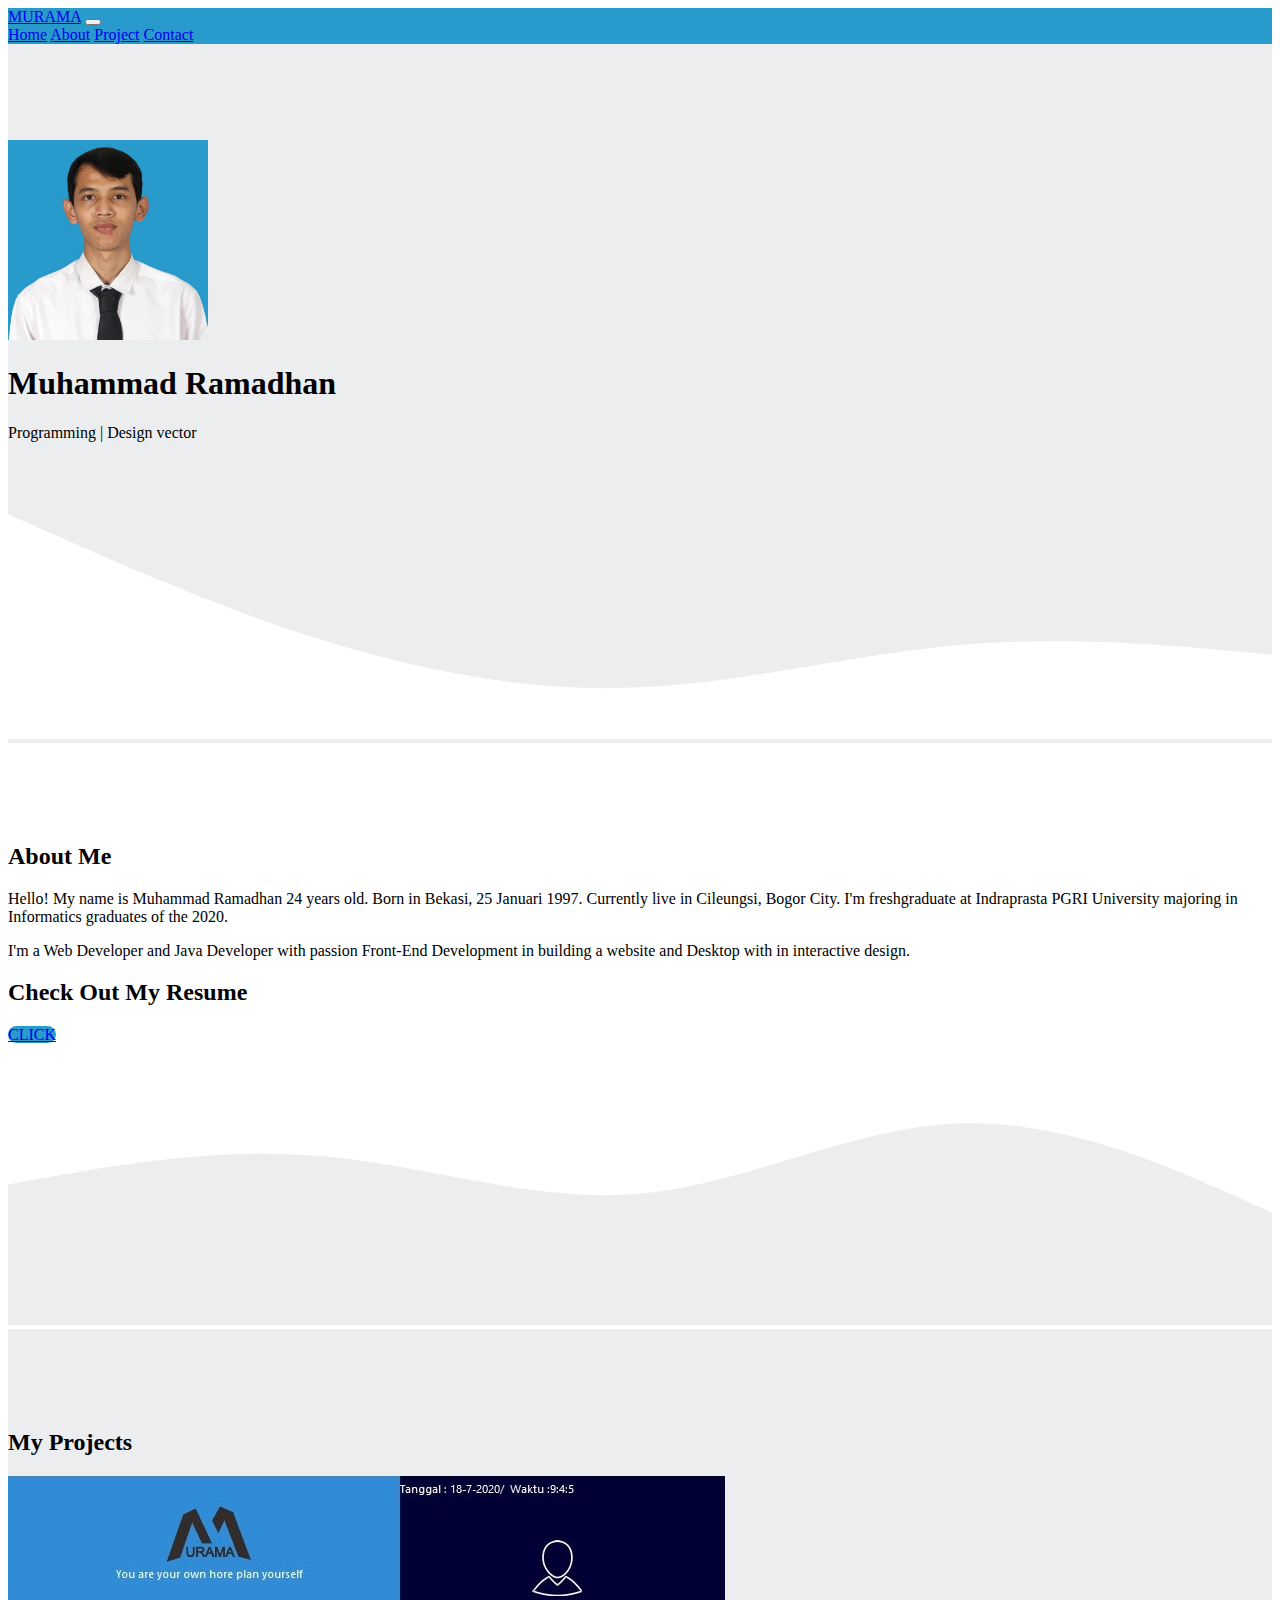
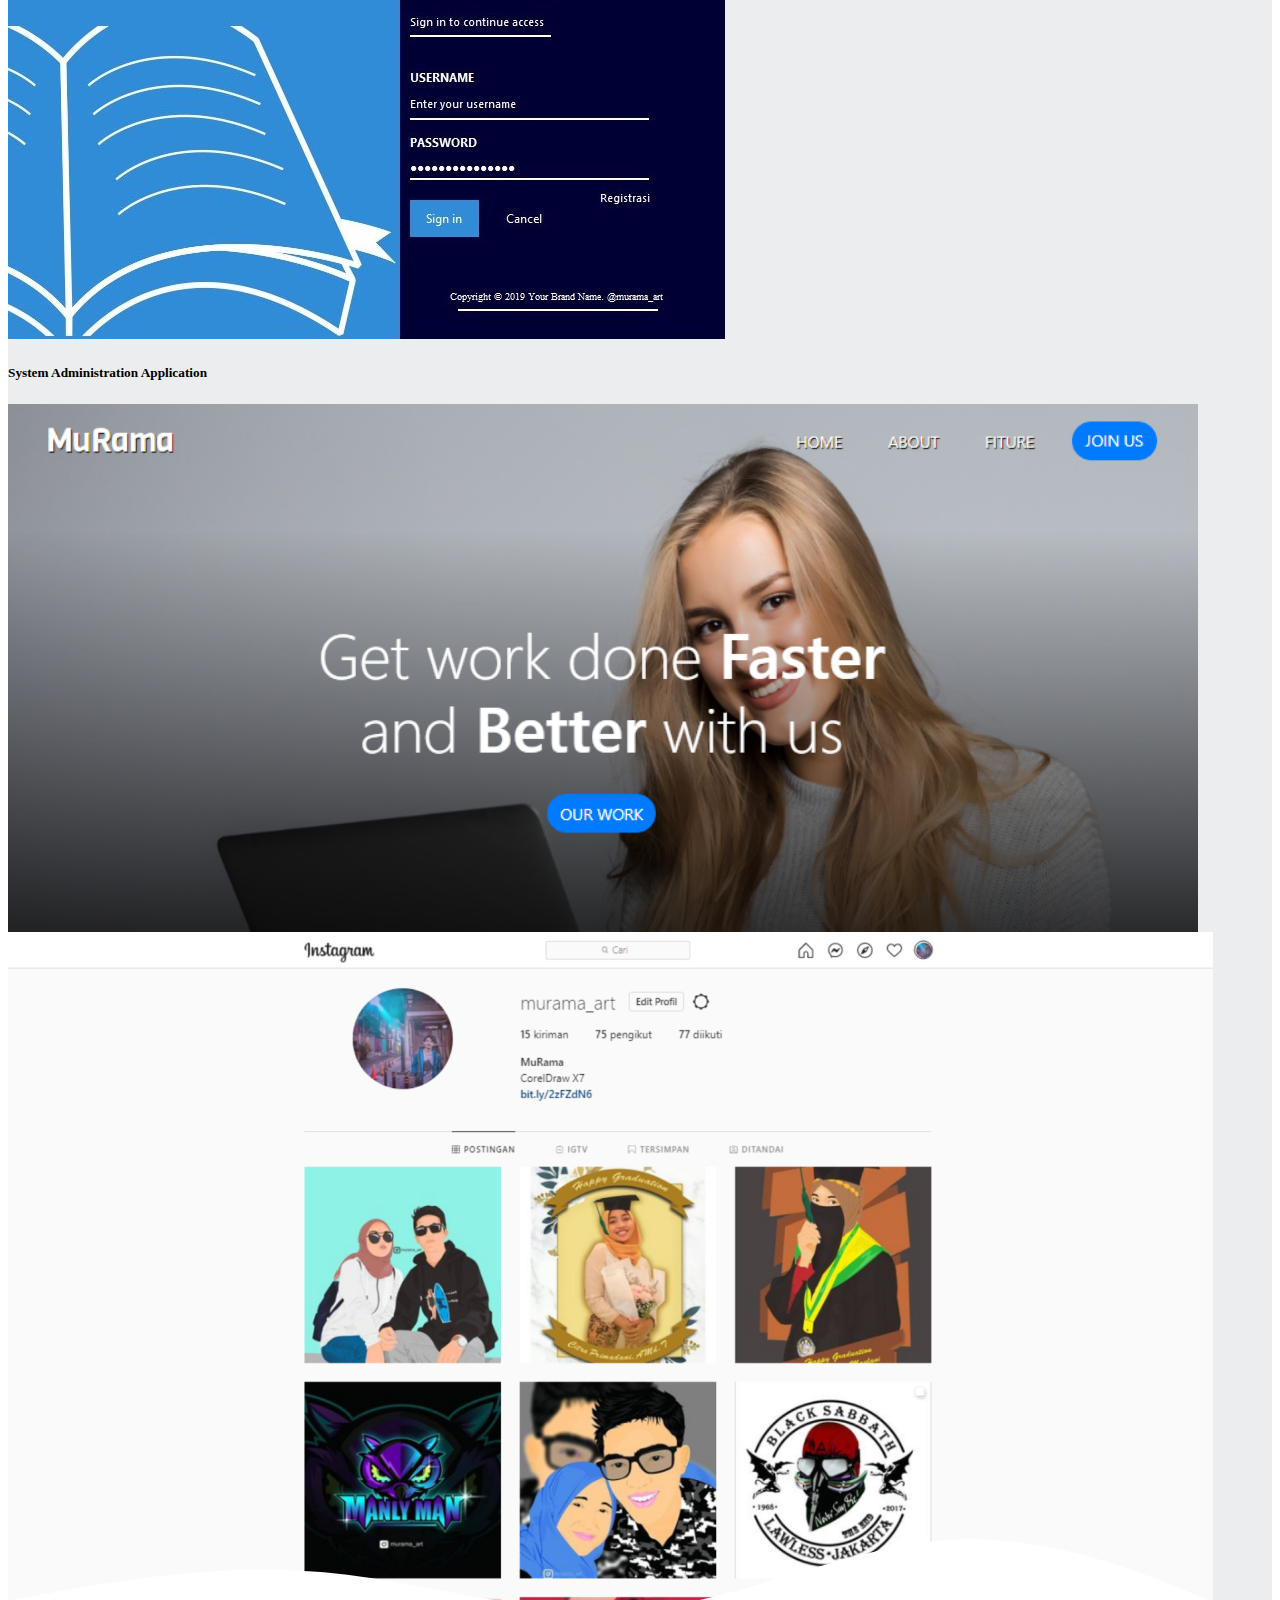
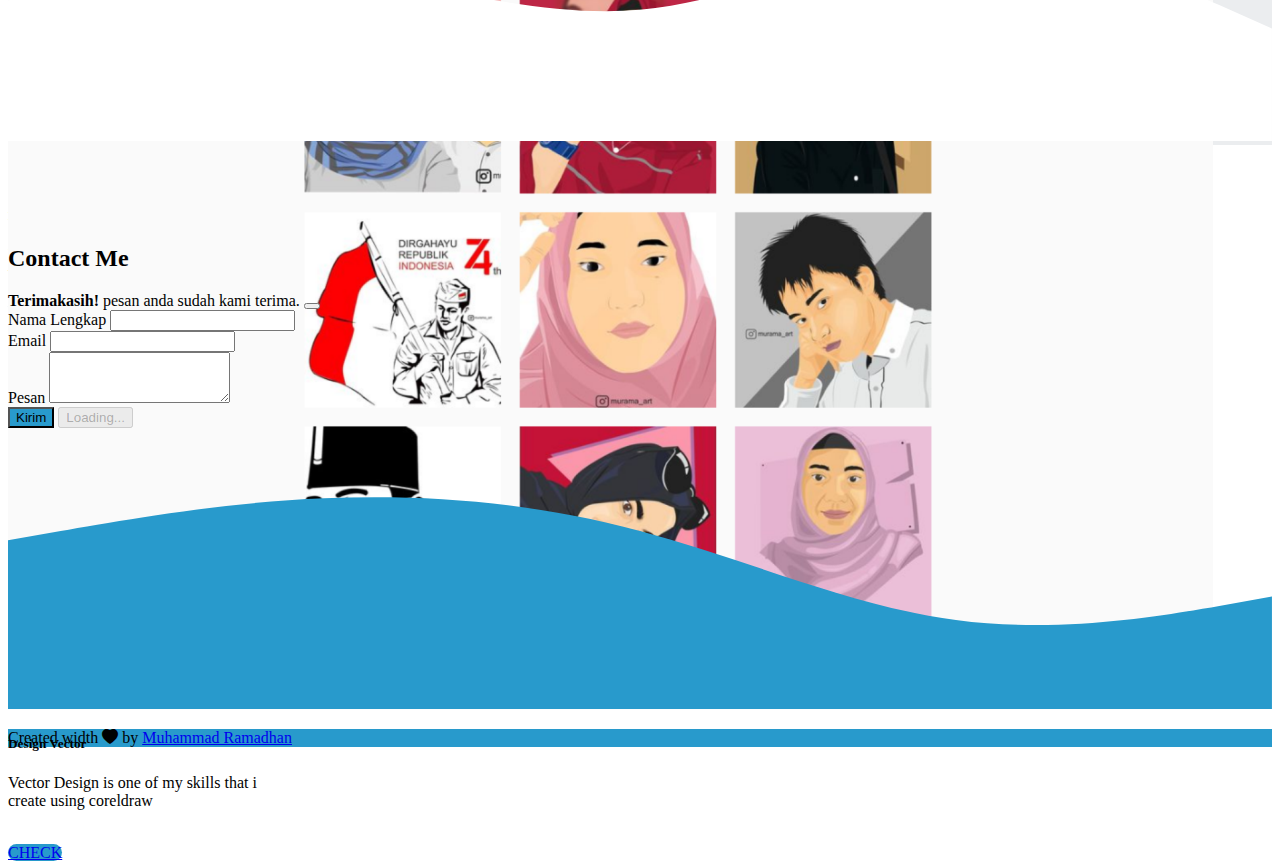
==== index.html @ 90aad8a1 "kirim contact form" ====
<!DOCTYPE html>
<html lang="en">
  <head>
    <!-- Required meta tags -->
    <meta charset="utf-8" />
    <meta name="viewport" content="width=device-width, initial-scale=1" />

    <!-- Bootstrap CSS -->
    <link href="https://cdn.jsdelivr.net/npm/bootstrap@5.0.0-beta2/dist/css/bootstrap.min.css" rel="stylesheet" integrity="sha384-BmbxuPwQa2lc/FVzBcNJ7UAyJxM6wuqIj61tLrc4wSX0szH/Ev+nYRRuWlolflfl" crossorigin="anonymous" />

    <!-- Bootstrap Icon -->
    <link rel="stylesheet" href="https://cdn.jsdelivr.net/npm/bootstrap-icons@1.4.0/font/bootstrap-icons.css" />

    <!-- My CSS -->
    <link rel="stylesheet" href="style.css" />

    <title>My Portofolio</title>
  </head>
  <body id="home">
    <!-- Navbar -->
    <nav class="navbar fixed-top navbar-expand-lg navbar-dark shadow-sm" style="background-color: #289acc">
      <div class="container">
        <a class="navbar-brand fs-3 fw-bold" href="#">MURAMA</a>
        <button class="navbar-toggler" type="button" data-bs-toggle="collapse" data-bs-target="#navbarNavAltMarkup" aria-controls="navbarNavAltMarkup" aria-expanded="false" aria-label="Toggle navigation">
          <span class="navbar-toggler-icon"></span>
        </button>
        <div class="collapse navbar-collapse" id="navbarNavAltMarkup">
          <div class="navbar-nav ms-auto">
            <a class="nav-link active" aria-current="page" href="#home">Home</a>
            <a class="nav-link active" href="#about">About</a>
            <a class="nav-link active" href="#project">Project</a>
            <a class="nav-link active" href="#contact">Contact</a>
          </div>
        </div>
      </div>
    </nav>
    <!-- Akhir Navbar -->

    <!-- Jumbotron -->
    <section class="jumbotron text-center">
      <img src="gambar/Foto terbaru.jpg" alt="Rama" width="200" class="shadow rounded-circle img-thumbnail" />
      <h1 class="display-4">Muhammad Ramadhan</h1>
      <p class="lead">Programming | Design vector</p>
      <svg xmlns="http://www.w3.org/2000/svg" viewBox="0 0 1440 320">
        <path
          fill="#FFFFFF"
          fill-opacity="1"
          d="M0,64L60,90.7C120,117,240,171,360,208C480,245,600,267,720,261.3C840,256,960,224,1080,213.3C1200,203,1320,213,1380,218.7L1440,224L1440,320L1380,320C1320,320,1200,320,1080,320C960,320,840,320,720,320C600,320,480,320,360,320C240,320,120,320,60,320L0,320Z"
        ></path>
      </svg>
    </section>
    <!-- Akhir Jumbotron -->

    <!-- About -->
    <section id="about">
      <div class="container">
        <div class="row text-center mb-3">
          <div class="col">
            <h2 class="fw-bold">About Me</h2>
          </div>
        </div>
        <div class="row justify-content-center fs-6 text-center">
          <div class="col-md-5">
            <p>
              Hello! My name is Muhammad Ramadhan 24 years old. Born in Bekasi, 25 Januari 1997. Currently live in Cileungsi, Bogor City. I'm freshgraduate at <span class="fw-bold">Indraprasta PGRI University</span> majoring in
              <span class="fw-bold">Informatics</span> graduates of the 2020.
            </p>
          </div>
          <div class="col-md-5 text-start">
            <p>I'm a <span class="fw-bold">Web Developer and Java Developer</span> with passion Front-End Development in building a <span class="fw-bold">website and Desktop</span> with in interactive design.</p>
          </div>
        </div>

        <div class="row text-center mb-3">
          <div class="col">
            <h2 class="fw-bold">Check Out My Resume</h2>
            <a href="Artikel/CV Muhammad Ramadhan.pdf" class="text-white shadow tombol btn fw-bold" style="background-color: #289acc">Click</a>
          </div>
        </div>

      </div>
      <svg xmlns="http://www.w3.org/2000/svg" viewBox="0 0 1440 320">
        <path
          fill="#ebedef"
          fill-opacity="1"
          d="M0,160L60,149.3C120,139,240,117,360,128C480,139,600,181,720,170.7C840,160,960,96,1080,90.7C1200,85,1320,139,1380,165.3L1440,192L1440,320L1380,320C1320,320,1200,320,1080,320C960,320,840,320,720,320C600,320,480,320,360,320C240,320,120,320,60,320L0,320Z"
        ></path>
      </svg>
    </section>
    <!-- Akhir About -->

    <!-- Project -->
    <section id="project" class="project">
      <div class="container">
        <div class="row text-center fw-bold">
          <div class="col">
            <h2 class="fw-bold mb-4">My Projects</h2>
          </div>
        </div>
        <div class="row row-cols-auto justify-content-center text-center">
          <div class="col">
            <div class="card" style="width: 18rem; height: 33rem">
              <img src="gambar/Screenshot_1.jpg" class="card-img-top p-2" alt="java" />
              <div class="card-body shadow">
                <h5 class="card-title fw-bold">System Administration Application</h5>
                <p class="card-text">Administration system created using the <span class="fw-bold">JAVA programming language</span></p>
                <br><br><br><br><br>
                <a href="Artikel/Jurnal Muhammad Ramadhan_Artikel Semnas Ristek 2021.pdf" class="text-white shadow tombol btn fw-bold" style="background-color: #289acc">Check</a>
              </div>
            </div>
          </div>

          <div class="col">
            <div class="card" style="width: 18rem; height: 33rem">
              <img src="gambar/1616464892978.png" class="card-img-top p-2" alt="web" />
              <div class="card-body shadow">
                <h5 class="card-title fw-bold">Landing Page</h5>
                <p class="card-text"></p>
                <p>Landing page created using <span class="fw-bold">php</span> and <span class="fw-bold">CSS</span> with <span class="fw-bold">Bootstrap Framework</span></p>
                <a href="landing_page.html" class="text-white shadow tombol btn fw-bold" style="background-color: #289acc">Check</a>
              </div>
            </div>
          </div>

          <div class="col">
            <div class="card" style="width: 18rem; height: 33rem">
              <img src="gambar/instagram.png" class="card-img-top p-2" alt="instagram" />
              <div class="card-body shadow">
                <h5 class="card-title fw-bold">Design Vector</h5>
                <p class="card-text"></p>
                  <span class="fw-bold">Vector Design</span> is one of my skills that i create using <span class="fw-bold">coreldraw</span></p><br>
                <a href="https://www.instagram.com/murama_art/" class="text-white shadow tombol btn fw-bold" style="background-color: #289acc">Check</a>
              </div>
            </div>
          </div>
        </div>
      </div>

      <svg xmlns="http://www.w3.org/2000/svg" viewBox="0 0 1440 320">
        <path
          fill="#ffffff"
          fill-opacity="1"
          d="M0,160L60,149.3C120,139,240,117,360,128C480,139,600,181,720,170.7C840,160,960,96,1080,90.7C1200,85,1320,139,1380,165.3L1440,192L1440,320L1380,320C1320,320,1200,320,1080,320C960,320,840,320,720,320C600,320,480,320,360,320C240,320,120,320,60,320L0,320Z"
        ></path>
      </svg>
    </section>
    <!-- Akhir Project -->

    <!-- Contact -->
    <section id="contact" 
      <div class="container">
        <div class="row text-center">
          <div class="col mb-3">
            <h2 class="fw-bold">Contact Me</h2>
          </div>
        </div>
        <div class="row justify-content-center">
          <div class="col-md-6">
            
            <div class="alert alert-success alert-dismissible fade show d-none my-alert" role="alert">
              <strong>Terimakasih!</strong> pesan anda sudah kami terima.
              <button type="button" class="btn-close" data-bs-dismiss="alert" aria-label="Close"></button>
            </div>

            <form name="submit-to-google-sheet">
              <div class="mb-3">
                <label for="name" class="form-label">Nama Lengkap</label>
                <input type="text" class="form-control" id="name" aria-describedby="name" name="nama"/>
              </div>
              <div class="mb-3">
                <label for="email" class="form-label">Email</label>
                <input type="email" class="form-control" id="email" aria-describedby="email" name="email"/>
              </div>
              <div class="mb-3">
                <label for="pesan" class="form-label">Pesan</label>
                <textarea class="form-control" id="pesan" rows="3" name="pesan"></textarea> 
              </div>
              <button type="submit" class="shadow btn text-white fw-bold btn-kirim" style="background-color: #289acc">Kirim</button>
              
              <button class="btn btn-primary btn-loading d-none" type="button" disabled>
                <span class="spinner-border spinner-border-sm" role="status" aria-hidden="true"></span>
                Loading...
              </button>
            
            </form>
          </div>
        </div>
      </div>
    </section>
    <!-- Akhir Contact -->

    <!-- Footer -->
    <svg xmlns="http://www.w3.org/2000/svg" viewBox="0 0 1440 320">
      <path
        fill="#289ACC"
        fill-opacity="1"
        d="M0,128L60,117.3C120,107,240,85,360,80C480,75,600,85,720,117.3C840,149,960,203,1080,218.7C1200,235,1320,213,1380,202.7L1440,192L1440,320L1380,320C1320,320,1200,320,1080,320C960,320,840,320,720,320C600,320,480,320,360,320C240,320,120,320,60,320L0,320Z"
      ></path>
    </svg>

    <footer class="text-white text-center pb-3" style="background-color: #289acc">
      <p>Created width <i class="bi bi-heart-fill text-danger"></i> by <a href="https://www.instagram.com/murama_art/" class="text-white fw-bold">Muhammad Ramadhan</a></p>
    </footer>
    <!-- Akhir Footer -->
    <script src="https://cdn.jsdelivr.net/npm/bootstrap@5.0.0-beta2/dist/js/bootstrap.bundle.min.js" integrity="sha384-b5kHyXgcpbZJO/tY9Ul7kGkf1S0CWuKcCD38l8YkeH8z8QjE0GmW1gYU5S9FOnJ0" crossorigin="anonymous"></script>
  
    <script>
      const scriptURL = 'https://script.google.com/macros/s/AKfycbxg4gOKduK1vs-nxBvLWI3QgPyUJUHlIsE0cJwgScRpZehp58eOBLXAHD7o2-_reOyDEA/exec'
      const form = document.forms['submit-to-google-sheet']
      
      const btnKirim = document.querySelector('.btn-kirim');
      const btnLoading = document.querySelector('.btn-loading');
      const myAlert = document.querySelector('.my-alert');
    
      form.addEventListener('submit', e => {
        e.preventDefault()
        //ketika tombol submit diklik
        //tampilkan tombol loading, hilangkan tombol kirim
        btnLoading.classList.toggle('d-none');
        btnKirim.classList.toggle('d-none');

        fetch(scriptURL, { method: 'POST', body: new FormData(form)})
          .then(response => {
            //tampilkan tombol kirmi, hilangkan tombol loading
            btnLoading.classList.toggle('d-none');
            btnKirim.classList.toggle('d-none');
            //tampilkan alert
            myAlert.classList.toggle('d-none');
            //reset form
            form.reset();
            console.log('Success!', response)
          
          })
          .catch(error => console.error('Error!', error.message))
      })
    </script>
  </body>
</html>
---- style.css ----
.navbar-brand {
  background-color: #289acc;
}

.jumbotron {
  padding-top: 6rem;
  background-color: #ebedef;
}

#project {
  background-color: #ebedef;
}

/* Utility */
.tombol {
  text-transform: uppercase;
  border-radius: 40px;
}

section {
  padding-top: 5rem;
}

.nav-link:hover::after {
  content: "";
  display: block;
  border-bottom: 3px solid #ffffff;
  width: 50%;
  margin: auto;
  padding-bottom: 5px;
  margin-bottom: -8px;
}

.card-link {
  text-align: left;
}
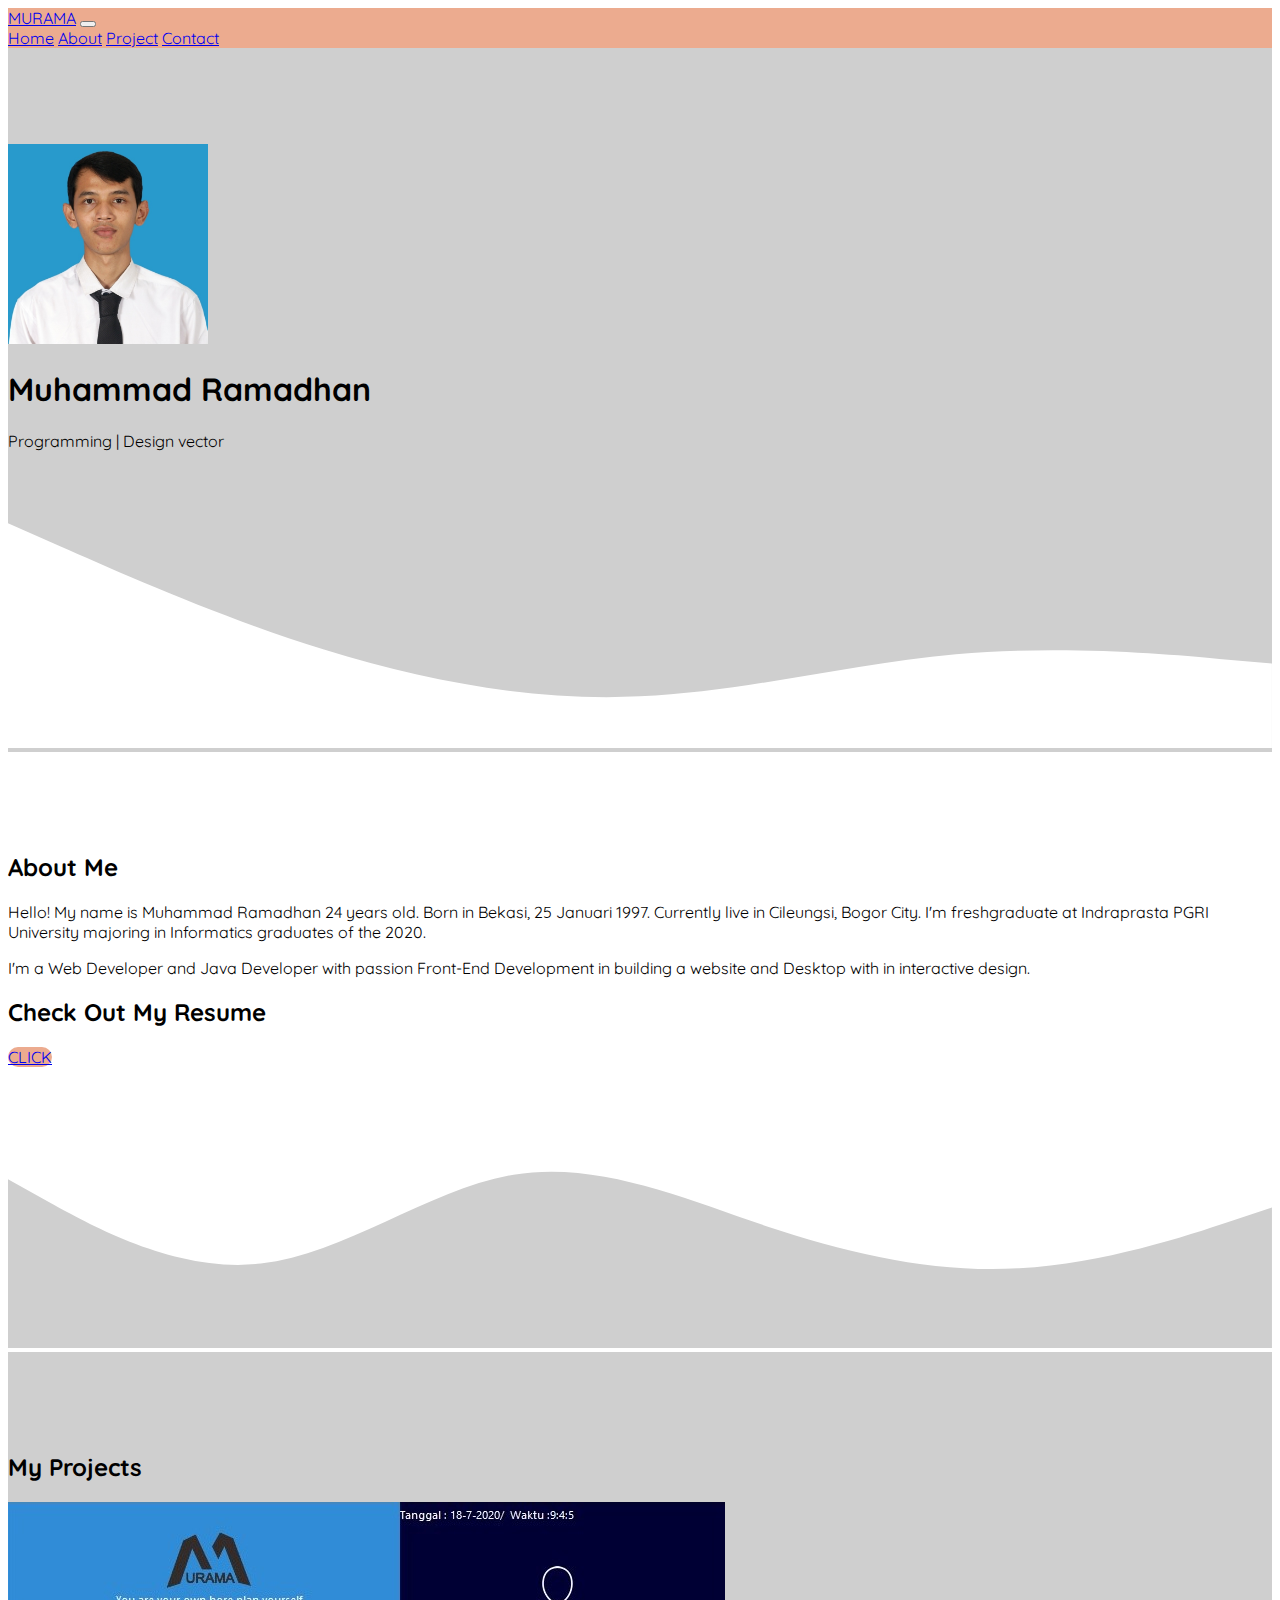
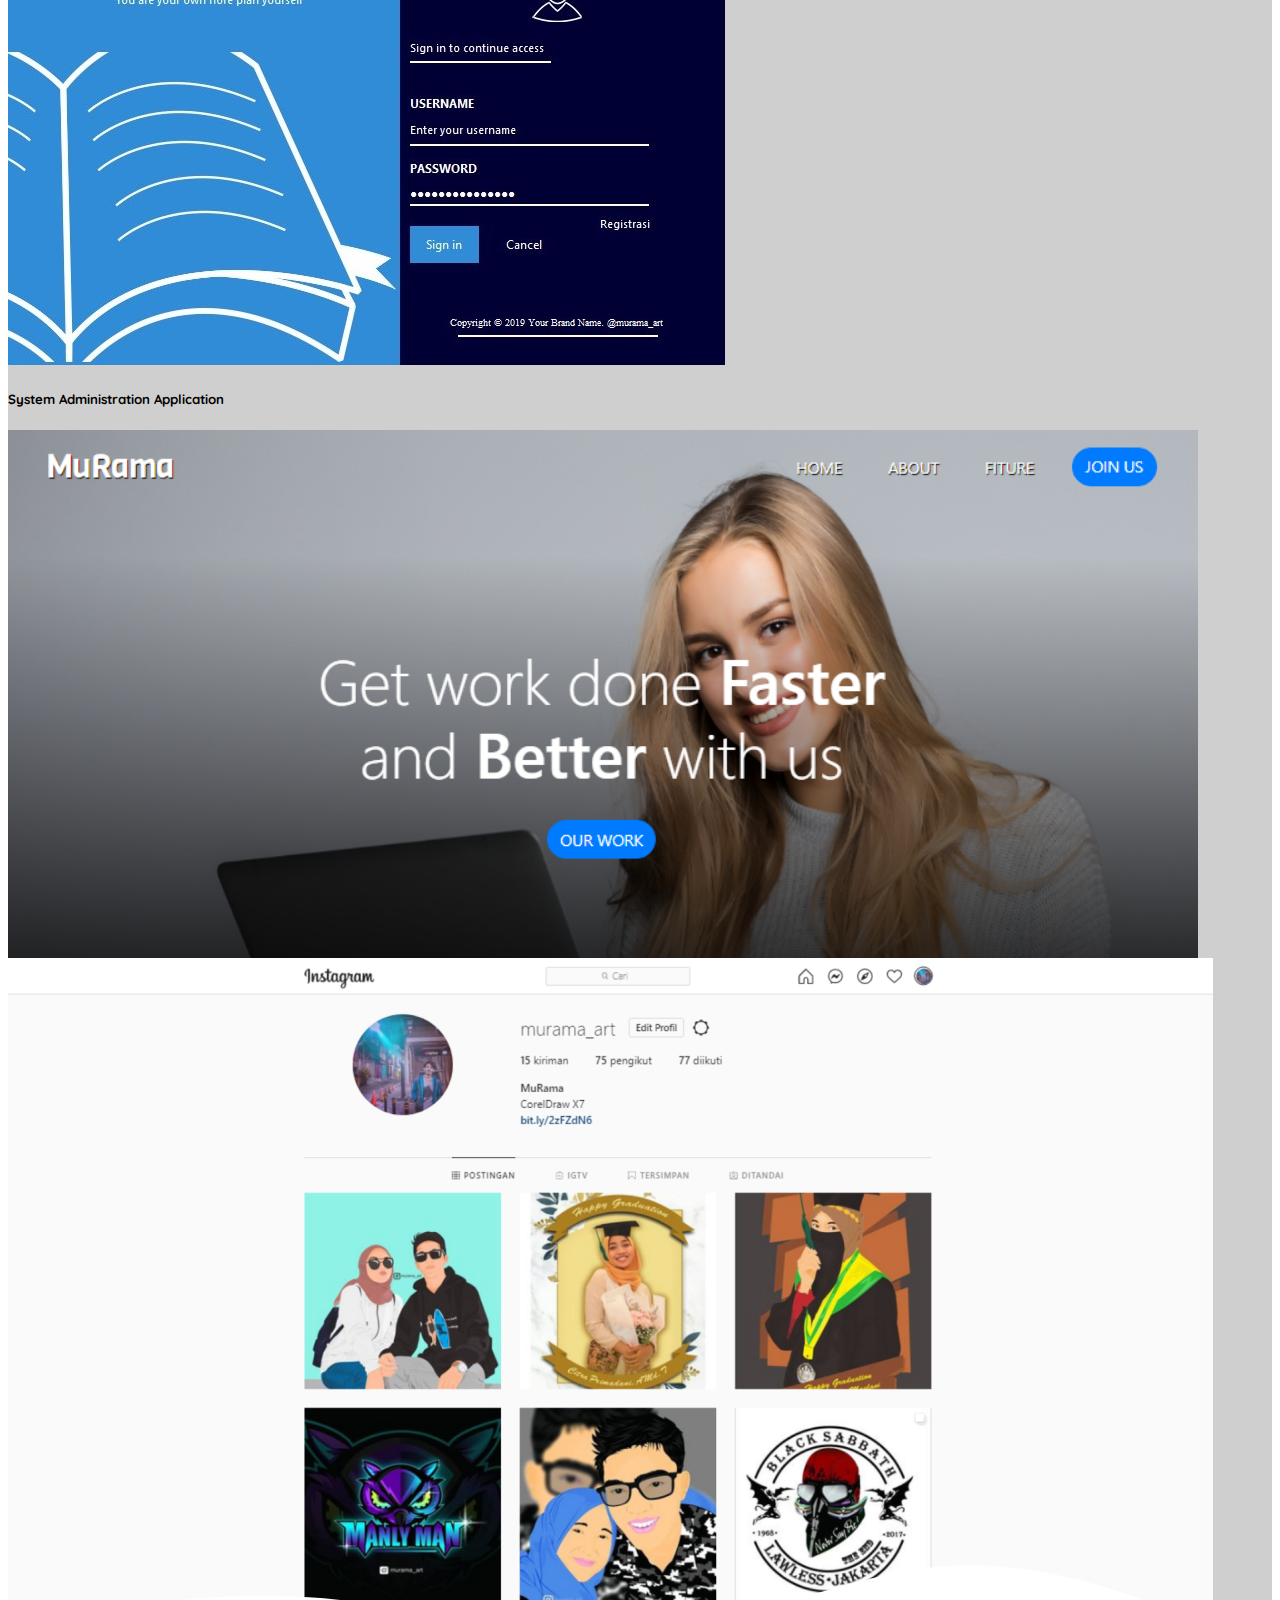
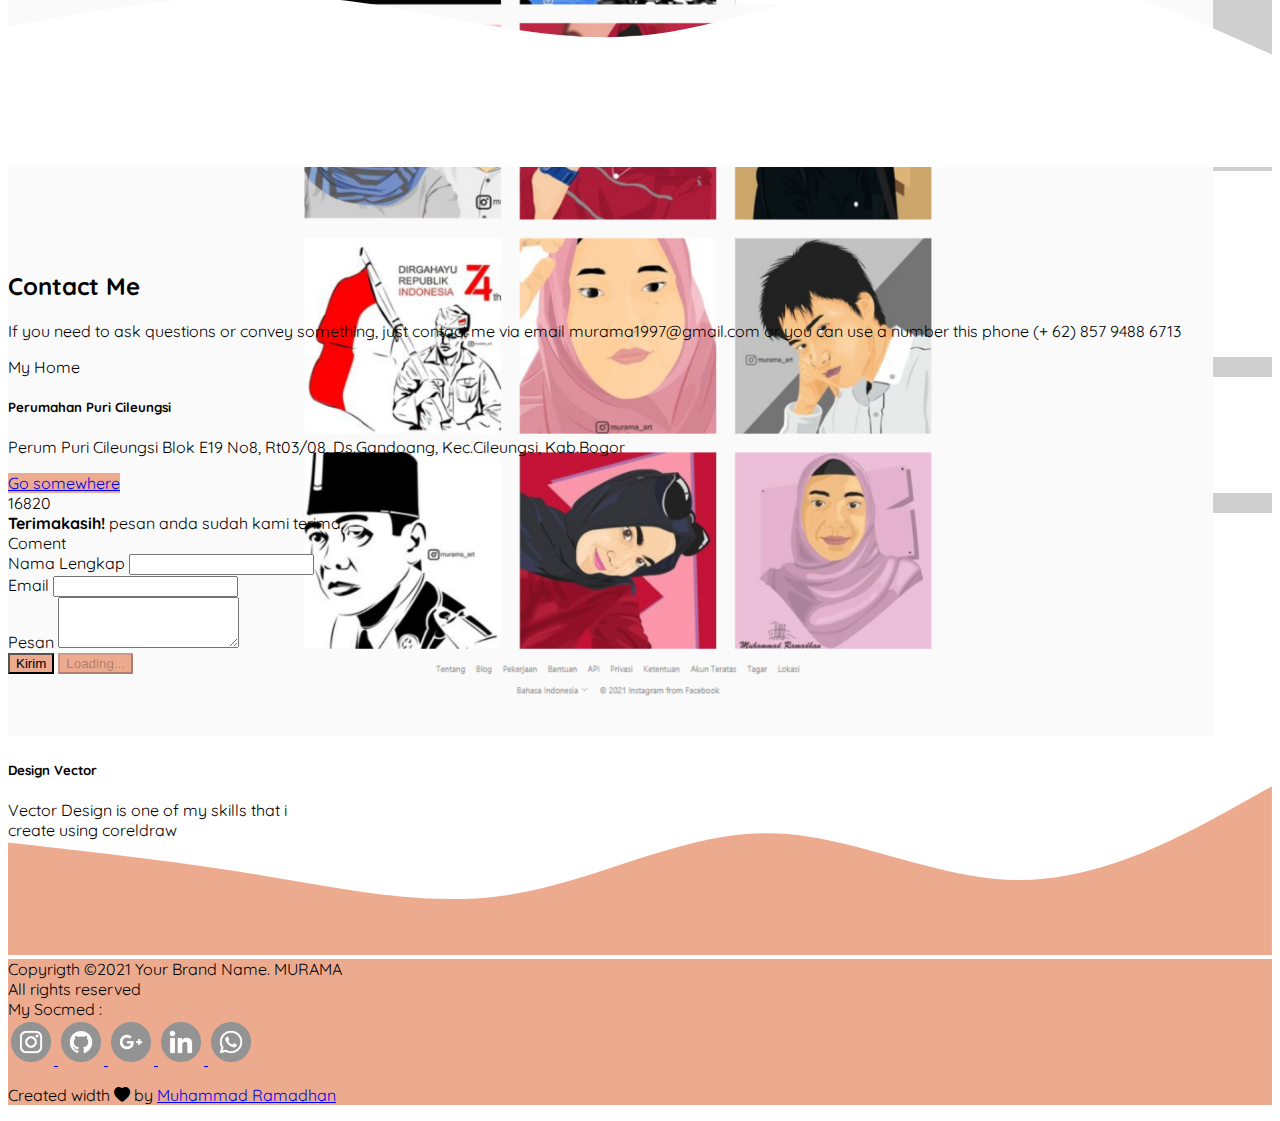
==== commit e86060f9: "ubah tampilan baru" ====
--- a/index.html
+++ b/index.html
@@ -11,6 +11,10 @@
     <!-- Bootstrap Icon -->
     <link rel="stylesheet" href="https://cdn.jsdelivr.net/npm/bootstrap-icons@1.4.0/font/bootstrap-icons.css" />
 
+    <!-- My Font -->
+    <link rel="preconnect" href="https://fonts.gstatic.com">
+    <link href="https://fonts.googleapis.com/css2?family=Quicksand:wght@300&display=swap" rel="stylesheet">
+
     <!-- My CSS -->
     <link rel="stylesheet" href="style.css" />
 
@@ -18,7 +22,7 @@
   </head>
   <body id="home">
     <!-- Navbar -->
-    <nav class="navbar fixed-top navbar-expand-lg navbar-dark shadow-sm" style="background-color: #289acc">
+    <nav class="navbar fixed-top navbar-expand-lg navbar-dark shadow-sm" style="background-color: #ECAB8F">
       <div class="container">
         <a class="navbar-brand fs-3 fw-bold" href="#">MURAMA</a>
         <button class="navbar-toggler" type="button" data-bs-toggle="collapse" data-bs-target="#navbarNavAltMarkup" aria-controls="navbarNavAltMarkup" aria-expanded="false" aria-label="Toggle navigation">
@@ -71,21 +75,15 @@
           </div>
         </div>
 
-        <div class="row text-center mb-3">
-          <div class="col">
-            <h2 class="fw-bold">Check Out My Resume</h2>
-            <a href="Artikel/CV Muhammad Ramadhan.pdf" class="text-white shadow tombol btn fw-bold" style="background-color: #289acc">Click</a>
-          </div>
-        </div>
-
-      </div>
-      <svg xmlns="http://www.w3.org/2000/svg" viewBox="0 0 1440 320">
-        <path
-          fill="#ebedef"
-          fill-opacity="1"
-          d="M0,160L60,149.3C120,139,240,117,360,128C480,139,600,181,720,170.7C840,160,960,96,1080,90.7C1200,85,1320,139,1380,165.3L1440,192L1440,320L1380,320C1320,320,1200,320,1080,320C960,320,840,320,720,320C600,320,480,320,360,320C240,320,120,320,60,320L0,320Z"
-        ></path>
-      </svg>
+        <div class="row text-center mb-4">
+          <div class="col">
+            <h2 class="fw-bold mt-5">Check Out My Resume</h2>
+            <a href="Artikel/CV Muhammad Ramadhan.pdf" class="text-white shadow tombol btn fw-bold" style="background-color: #ECAB8F">Click</a>
+          </div>
+        </div>
+
+      </div>
+      <svg xmlns="http://www.w3.org/2000/svg" viewBox="0 0 1440 320"><path fill="#CFCFCF" fill-opacity="1" d="M0,128L48,154.7C96,181,192,235,288,224C384,213,480,139,576,122.7C672,107,768,149,864,181.3C960,213,1056,235,1152,229.3C1248,224,1344,192,1392,176L1440,160L1440,320L1392,320C1344,320,1248,320,1152,320C1056,320,960,320,864,320C768,320,672,320,576,320C480,320,384,320,288,320C192,320,96,320,48,320L0,320Z"></path></svg>
     </section>
     <!-- Akhir About -->
 
@@ -94,7 +92,7 @@
       <div class="container">
         <div class="row text-center fw-bold">
           <div class="col">
-            <h2 class="fw-bold mb-4">My Projects</h2>
+            <h2 class="fw-bold mb-5">My Projects</h2>
           </div>
         </div>
         <div class="row row-cols-auto justify-content-center text-center">
@@ -105,7 +103,7 @@
                 <h5 class="card-title fw-bold">System Administration Application</h5>
                 <p class="card-text">Administration system created using the <span class="fw-bold">JAVA programming language</span></p>
                 <br><br><br><br><br>
-                <a href="Artikel/Jurnal Muhammad Ramadhan_Artikel Semnas Ristek 2021.pdf" class="text-white shadow tombol btn fw-bold" style="background-color: #289acc">Check</a>
+                <a href="Artikel/Jurnal Muhammad Ramadhan_Artikel Semnas Ristek 2021.pdf" class="text-white shadow tombol btn fw-bold" style="background-color: #ECAB8F">Check</a>
               </div>
             </div>
           </div>
@@ -117,7 +115,7 @@
                 <h5 class="card-title fw-bold">Landing Page</h5>
                 <p class="card-text"></p>
                 <p>Landing page created using <span class="fw-bold">php</span> and <span class="fw-bold">CSS</span> with <span class="fw-bold">Bootstrap Framework</span></p>
-                <a href="landing_page.html" class="text-white shadow tombol btn fw-bold" style="background-color: #289acc">Check</a>
+                <a href="landing_page.html" class="text-white shadow tombol btn fw-bold" style="background-color: #ECAB8F">Check</a>
               </div>
             </div>
           </div>
@@ -129,7 +127,7 @@
                 <h5 class="card-title fw-bold">Design Vector</h5>
                 <p class="card-text"></p>
                   <span class="fw-bold">Vector Design</span> is one of my skills that i create using <span class="fw-bold">coreldraw</span></p><br>
-                <a href="https://www.instagram.com/murama_art/" class="text-white shadow tombol btn fw-bold" style="background-color: #289acc">Check</a>
+                <a href="https://www.instagram.com/murama_art/" class="text-white shadow tombol btn fw-bold" style="background-color: #ECAB8F">Check</a>
               </div>
             </div>
           </div>
@@ -154,8 +152,34 @@
             <h2 class="fw-bold">Contact Me</h2>
           </div>
         </div>
+
+        <div class="row text-center justify-content-center">
+          <div class="col-md-5 ">
+            <p>
+              If you need to ask questions or convey something, just contact me via email <span class="fw-bold">murama1997@gmail.com</span> or you can use a number this phone <span class="fw-bold">(+ 62) 857 9488 6713</span>
+            </p>
+          </div>
+        </div>
+
         <div class="row justify-content-center">
-          <div class="col-md-6">
+          
+          <div class="col-md-5">
+            <div class="card text-center mt-2">
+              <div class="card-header fw-bold fs-3">
+                My Home
+              </div>
+              <div class="card-body">
+                <h5 class="card-title">Perumahan Puri Cileungsi</h5>
+                <p class="card-text">Perum Puri Cileungsi Blok E19 No8, Rt03/08, Ds.Gandoang, Kec.Cileungsi, Kab.Bogor</p>
+                <a href="https://www.google.co.id/maps/place/Toko+MakRin+Makanan+Ringan/@-6.4170468,107.0043028,19z/data=!4m5!3m4!1s0x2e69959bf551da1b:0x20b6d883c1f1f874!8m2!3d-6.4170596!4d107.00398" class="shadow btn text-white fw-bold" style="background-color: #ECAB8F">Go somewhere</a>
+              </div>
+              <div class="card-footer text-muted">
+                16820
+              </div>
+            </div>
+          </div>
+
+          <div class="col-md-5">
             
             <div class="alert alert-success alert-dismissible fade show d-none my-alert" role="alert">
               <strong>Terimakasih!</strong> pesan anda sudah kami terima.
@@ -164,6 +188,7 @@
 
             <form name="submit-to-google-sheet">
               <div class="mb-3">
+                <label for="name" class="form-label fw-bold fs-3">Coment</label><br>
                 <label for="name" class="form-label">Nama Lengkap</label>
                 <input type="text" class="form-control" id="name" aria-describedby="name" name="nama"/>
               </div>
@@ -175,9 +200,9 @@
                 <label for="pesan" class="form-label">Pesan</label>
                 <textarea class="form-control" id="pesan" rows="3" name="pesan"></textarea> 
               </div>
-              <button type="submit" class="shadow btn text-white fw-bold btn-kirim" style="background-color: #289acc">Kirim</button>
+              <button type="submit" class="shadow btn text-white fw-bold btn-kirim" style="background-color: #ECAB8F">Kirim</button>
               
-              <button class="btn btn-primary btn-loading d-none" type="button" disabled>
+              <button class="btn btn-loading d-none" style="background-color: #ECAB8F" type="button" disabled>
                 <span class="spinner-border spinner-border-sm" role="status" aria-hidden="true"></span>
                 Loading...
               </button>
@@ -190,16 +215,41 @@
     <!-- Akhir Contact -->
 
     <!-- Footer -->
-    <svg xmlns="http://www.w3.org/2000/svg" viewBox="0 0 1440 320">
-      <path
-        fill="#289ACC"
-        fill-opacity="1"
-        d="M0,128L60,117.3C120,107,240,85,360,80C480,75,600,85,720,117.3C840,149,960,203,1080,218.7C1200,235,1320,213,1380,202.7L1440,192L1440,320L1380,320C1320,320,1200,320,1080,320C960,320,840,320,720,320C600,320,480,320,360,320C240,320,120,320,60,320L0,320Z"
-      ></path>
-    </svg>
-
-    <footer class="text-white text-center pb-3" style="background-color: #289acc">
-      <p>Created width <i class="bi bi-heart-fill text-danger"></i> by <a href="https://www.instagram.com/murama_art/" class="text-white fw-bold">Muhammad Ramadhan</a></p>
+    <svg xmlns="http://www.w3.org/2000/svg" viewBox="0 0 1440 320"><path fill="#ECAB8F" fill-opacity="1" d="M0,192L48,197.3C96,203,192,213,288,229.3C384,245,480,267,576,250.7C672,235,768,181,864,181.3C960,181,1056,235,1152,234.7C1248,235,1344,181,1392,154.7L1440,128L1440,320L1392,320C1344,320,1248,320,1152,320C1056,320,960,320,864,320C768,320,672,320,576,320C480,320,384,320,288,320C192,320,96,320,48,320L0,320Z"></path></svg>
+
+    <footer class="text-white text-center pb-3" style="background-color: #ECAB8F">
+      
+      <footer>
+        <div class="container grey-text text-lighten-3">
+            <div class="row footer">
+                <div class="col m8 s12 mt-2">
+                    Copyrigth &copy;2021 Your Brand Name. MURAMA 
+                    <br>All rights reserved 
+                </div>
+                <div class="col m4 s12">
+                    My Socmed :
+                    <br>
+                    <a href="https://www.instagram.com/murama_art/">
+                        <img src="gambar/Icons/Instagram_1.png" class="responsive-img">
+                    </a>
+                    <a href="https://github.com/Muramadhan">
+                        <img src="gambar/Icons/Github_1.png" class="responsive-img">
+                    </a>
+                    <a href="mailto:murama1997@gmail.com">
+                        <img src="gambar/Icons/Google+_1.png" class="responsive-img">
+                    </a>
+                    <a href="https://www.linkedin.com/in/muhammad-ramadhan-577472191">
+                        <img src="gambar/Icons/Linkedin_1.png" class="responsive-img">
+                    </a>
+                    <a href="https://api.whatsapp.com/send?phone=6285794886713">
+                        <img src="gambar/Icons/WhatsApp_1.png" class="responsive-img">
+                    </a>  
+                </div>
+            </div>
+        </div>
+    </footer>
+
+      <p class="mt-5">Created width <i class="bi bi-heart-fill text-danger"></i> by <a href="https://www.instagram.com/murama_art/" class="text-white fw-bold">Muhammad Ramadhan</a></p>
     </footer>
     <!-- Akhir Footer -->
     <script src="https://cdn.jsdelivr.net/npm/bootstrap@5.0.0-beta2/dist/js/bootstrap.bundle.min.js" integrity="sha384-b5kHyXgcpbZJO/tY9Ul7kGkf1S0CWuKcCD38l8YkeH8z8QjE0GmW1gYU5S9FOnJ0" crossorigin="anonymous"></script>
--- a/style.css
+++ b/style.css
@@ -1,14 +1,18 @@
+body {
+  font-family: "Quicksand", sans-serif;
+}
+
 .navbar-brand {
-  background-color: #289acc;
+  background-color: #ecab8f;
 }
 
 .jumbotron {
   padding-top: 6rem;
-  background-color: #ebedef;
+  background-color: #cfcfcf;
 }
 
 #project {
-  background-color: #ebedef;
+  background-color: #cfcfcf;
 }
 
 /* Utility */
@@ -34,3 +38,13 @@
 .card-link {
   text-align: left;
 }
+
+.footer img {
+  width: 40px;
+  padding: 3px;
+}
+
+.card-header,
+.card-footer {
+  background-color: #cfcfcf;
+}
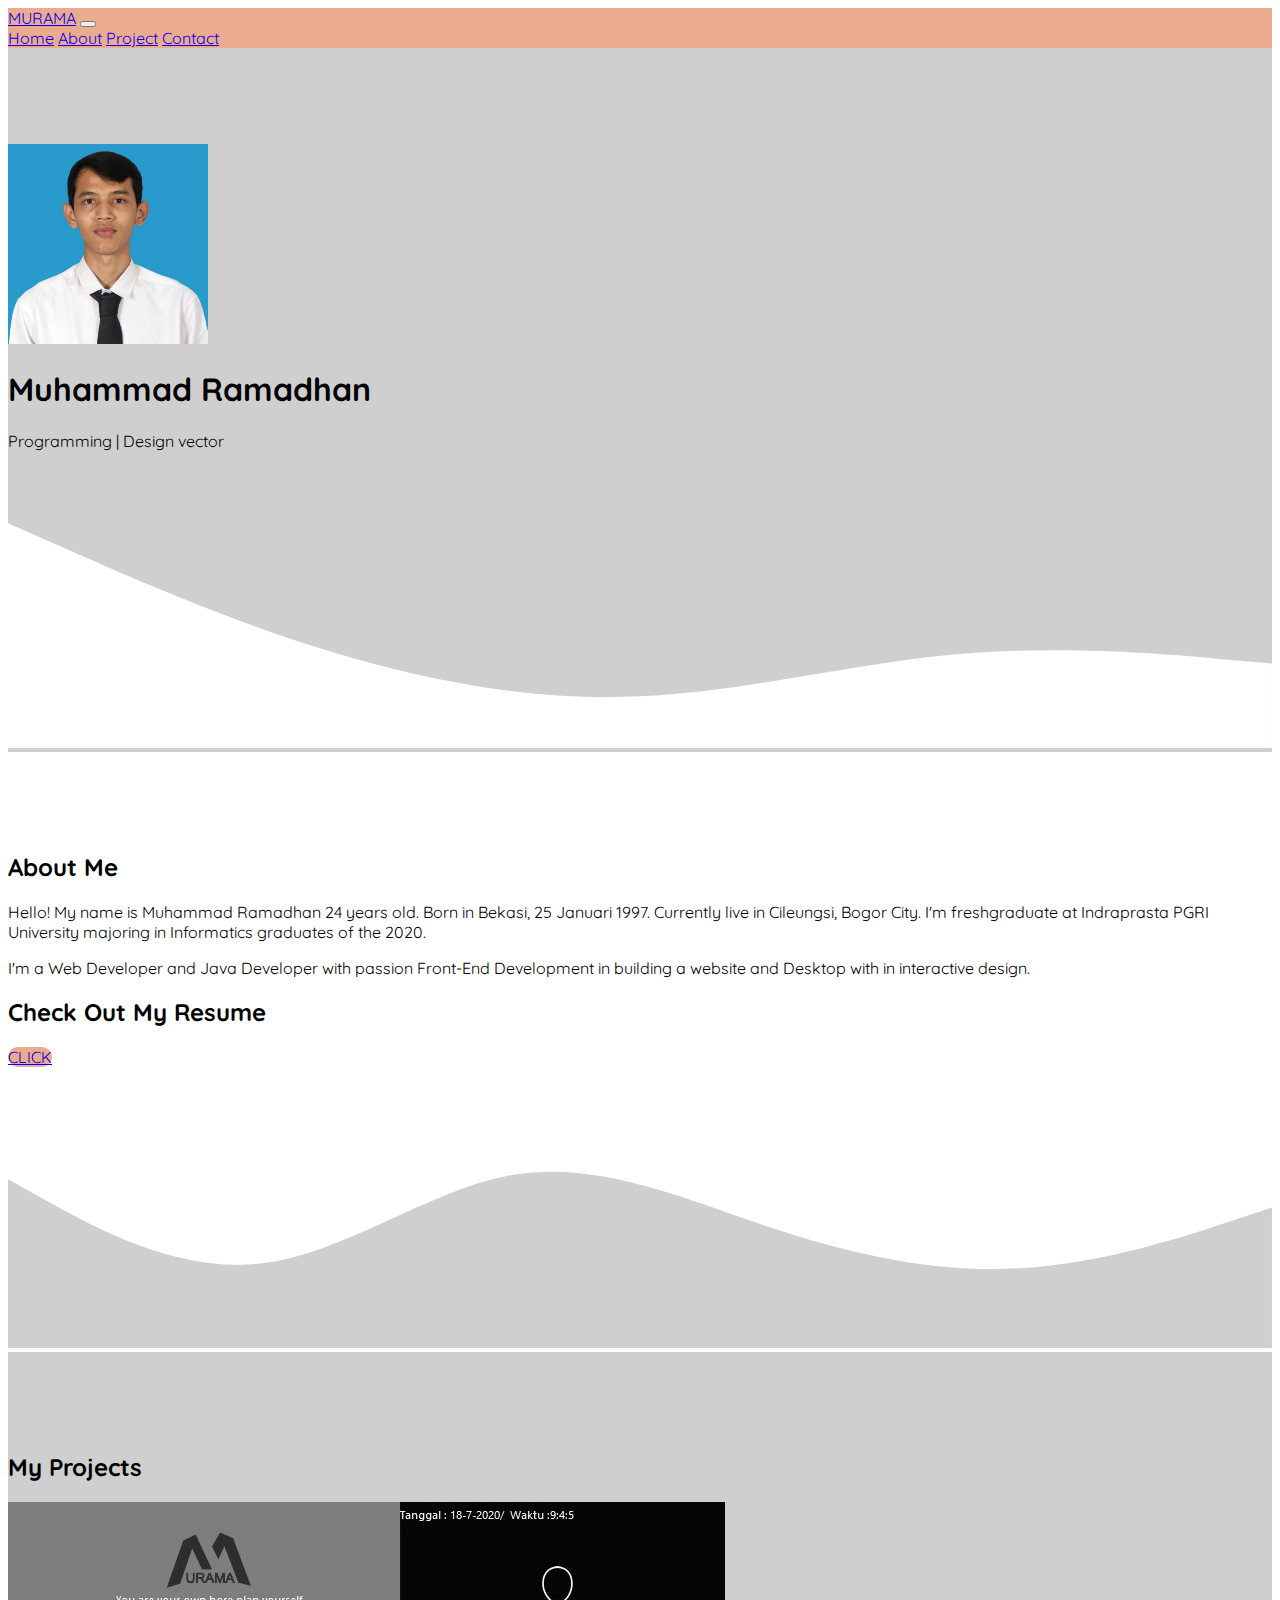
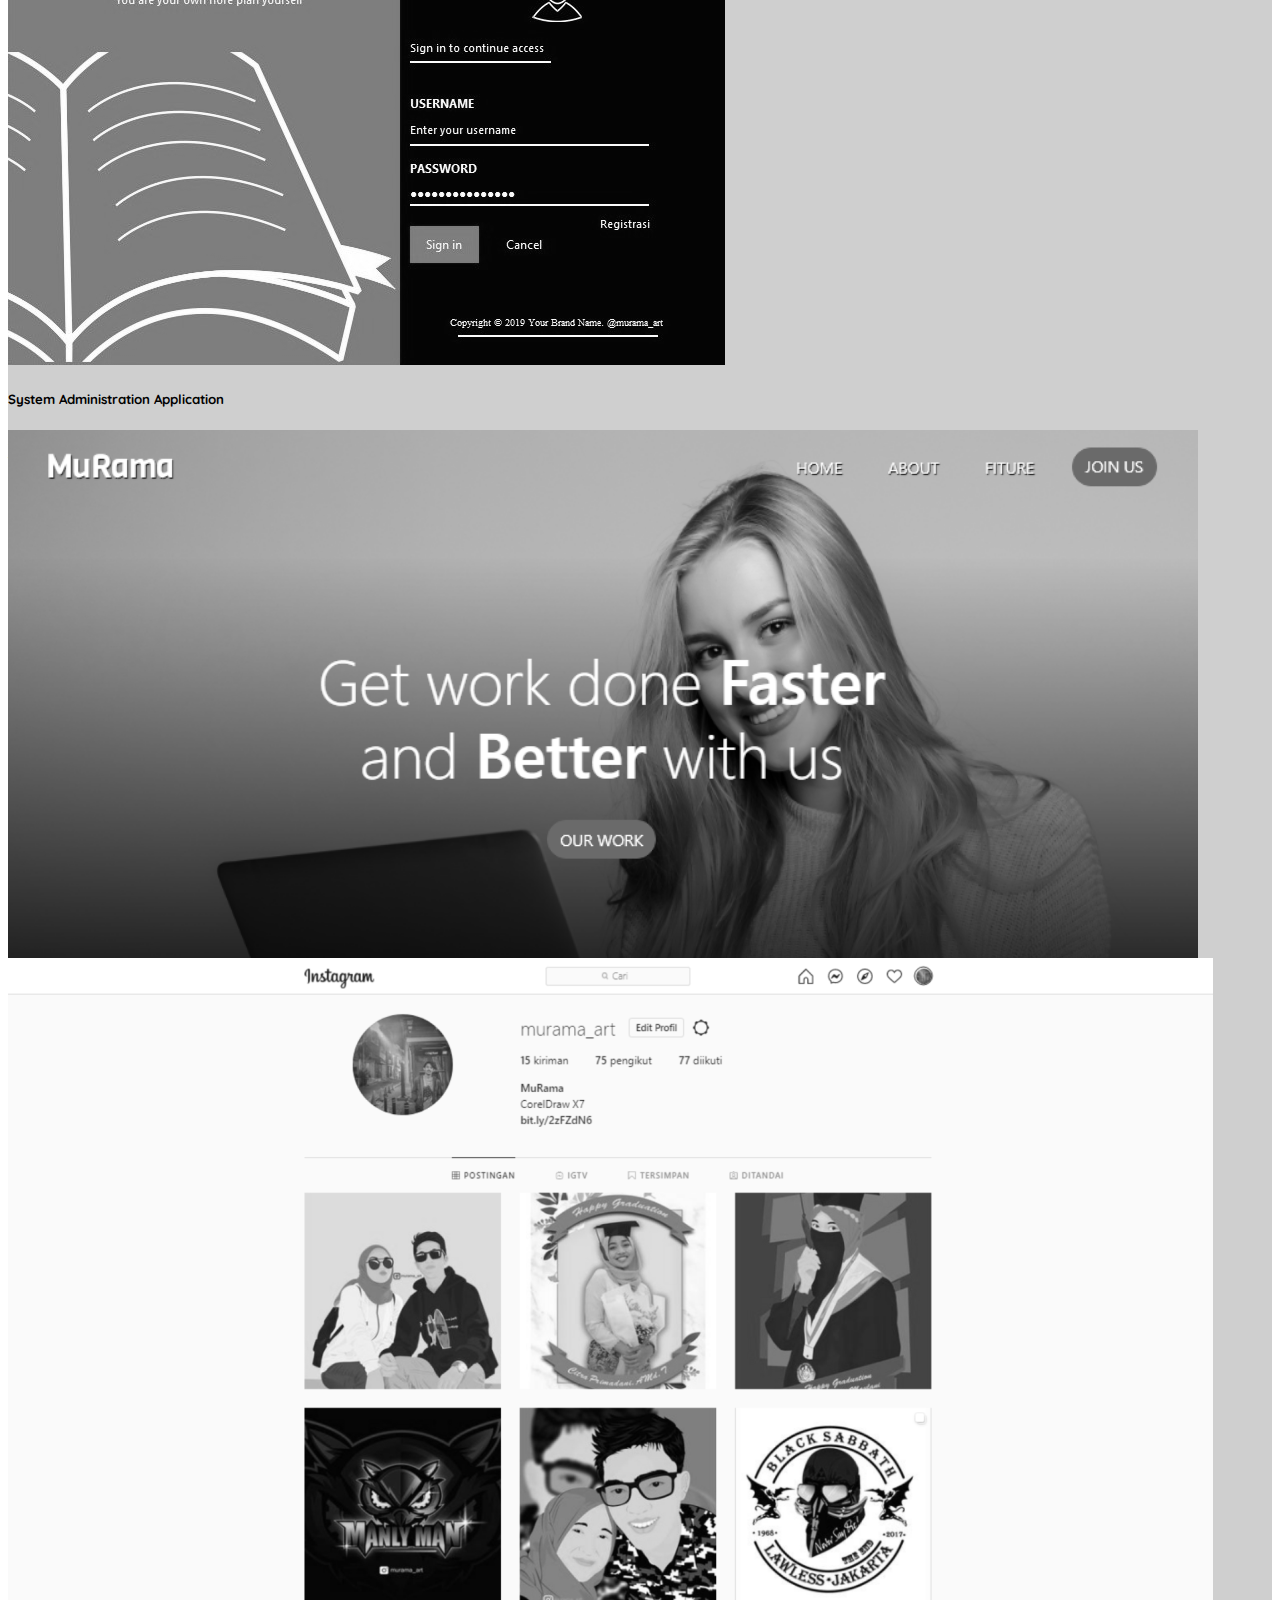
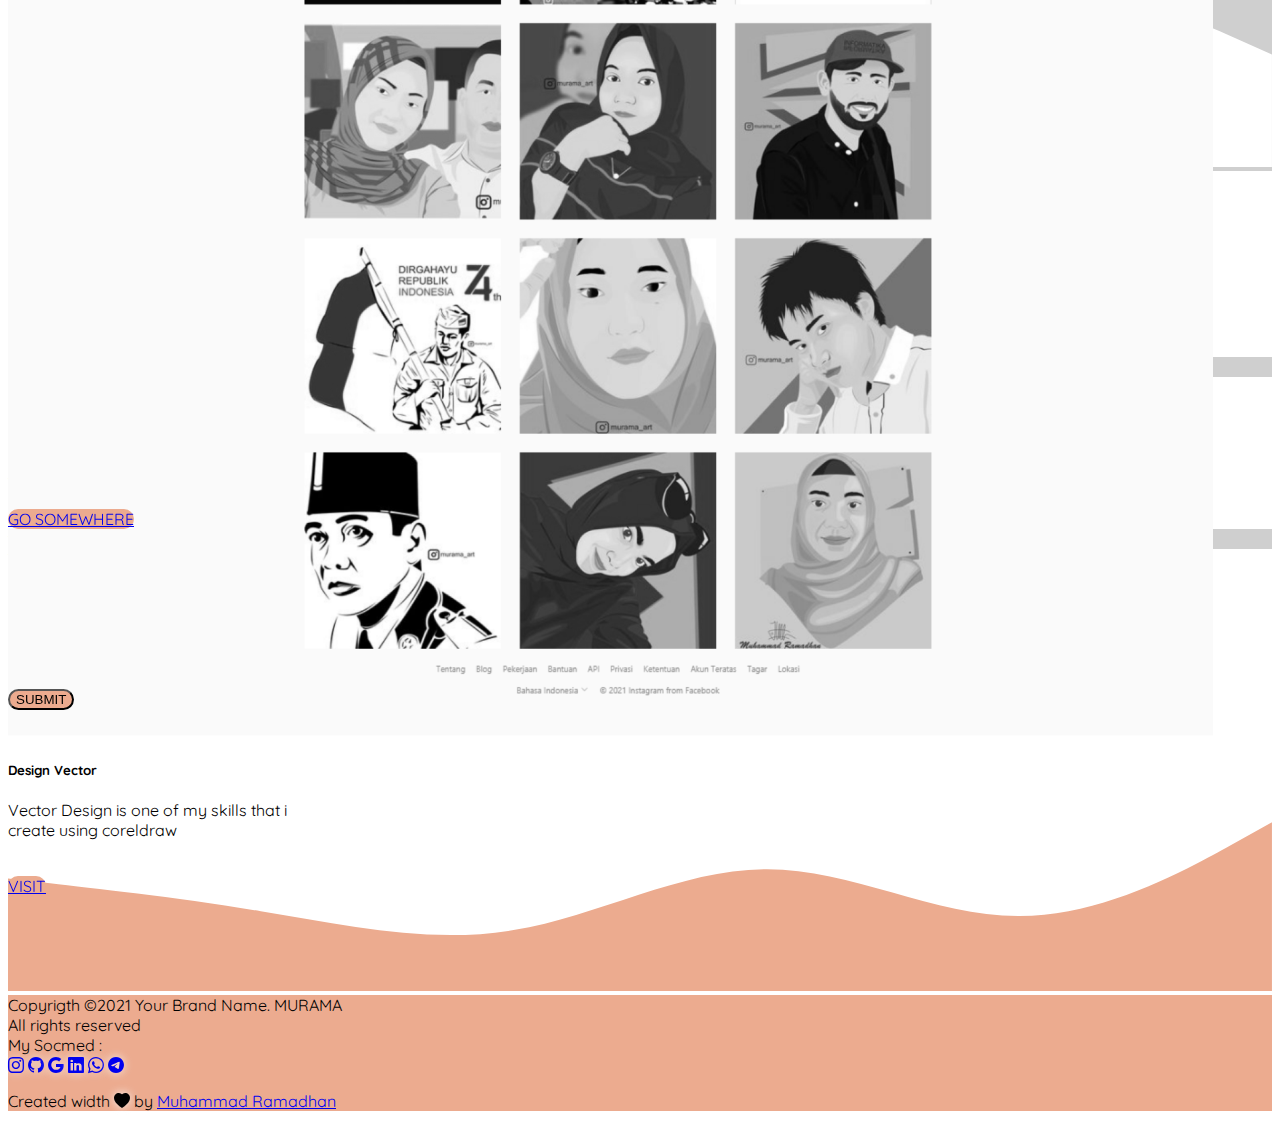
==== commit 9e9f1510: "rubah tampilan" ====
--- a/index.html
+++ b/index.html
@@ -14,6 +14,9 @@
     <!-- My Font -->
     <link rel="preconnect" href="https://fonts.gstatic.com">
     <link href="https://fonts.googleapis.com/css2?family=Quicksand:wght@300&display=swap" rel="stylesheet">
+    
+    <link rel="preconnect" href="https://fonts.gstatic.com">
+    <link href="https://fonts.googleapis.com/css2?family=Quicksand:wght@700&display=swap" rel="stylesheet">
 
     <!-- My CSS -->
     <link rel="stylesheet" href="style.css" />
@@ -24,7 +27,7 @@
     <!-- Navbar -->
     <nav class="navbar fixed-top navbar-expand-lg navbar-dark shadow-sm" style="background-color: #ECAB8F">
       <div class="container">
-        <a class="navbar-brand fs-3 fw-bold" href="#">MURAMA</a>
+        <a class="navbar-brand fs-2 fw-bold" href="#">MURAMA</a>
         <button class="navbar-toggler" type="button" data-bs-toggle="collapse" data-bs-target="#navbarNavAltMarkup" aria-controls="navbarNavAltMarkup" aria-expanded="false" aria-label="Toggle navigation">
           <span class="navbar-toggler-icon"></span>
         </button>
@@ -103,7 +106,7 @@
                 <h5 class="card-title fw-bold">System Administration Application</h5>
                 <p class="card-text">Administration system created using the <span class="fw-bold">JAVA programming language</span></p>
                 <br><br><br><br><br>
-                <a href="Artikel/Jurnal Muhammad Ramadhan_Artikel Semnas Ristek 2021.pdf" class="text-white shadow tombol btn fw-bold" style="background-color: #ECAB8F">Check</a>
+                <a href="Artikel/Jurnal Muhammad Ramadhan_Artikel Semnas Ristek 2021.pdf" class="text-white shadow tombol btn fw-bold" style="background-color: #ECAB8F">Visit</a>
               </div>
             </div>
           </div>
@@ -115,7 +118,7 @@
                 <h5 class="card-title fw-bold">Landing Page</h5>
                 <p class="card-text"></p>
                 <p>Landing page created using <span class="fw-bold">php</span> and <span class="fw-bold">CSS</span> with <span class="fw-bold">Bootstrap Framework</span></p>
-                <a href="landing_page.html" class="text-white shadow tombol btn fw-bold" style="background-color: #ECAB8F">Check</a>
+                <a href="landing_page.html" class="text-white shadow tombol btn fw-bold" style="background-color: #ECAB8F">Visit</a>
               </div>
             </div>
           </div>
@@ -127,7 +130,7 @@
                 <h5 class="card-title fw-bold">Design Vector</h5>
                 <p class="card-text"></p>
                   <span class="fw-bold">Vector Design</span> is one of my skills that i create using <span class="fw-bold">coreldraw</span></p><br>
-                <a href="https://www.instagram.com/murama_art/" class="text-white shadow tombol btn fw-bold" style="background-color: #ECAB8F">Check</a>
+                <a href="https://www.instagram.com/murama_art/" class="text-white shadow tombol btn fw-bold" style="background-color: #ECAB8F">Visit</a>
               </div>
             </div>
           </div>
@@ -170,11 +173,12 @@
               </div>
               <div class="card-body">
                 <h5 class="card-title">Perumahan Puri Cileungsi</h5>
-                <p class="card-text">Perum Puri Cileungsi Blok E19 No8, Rt03/08, Ds.Gandoang, Kec.Cileungsi, Kab.Bogor</p>
-                <a href="https://www.google.co.id/maps/place/Toko+MakRin+Makanan+Ringan/@-6.4170468,107.0043028,19z/data=!4m5!3m4!1s0x2e69959bf551da1b:0x20b6d883c1f1f874!8m2!3d-6.4170596!4d107.00398" class="shadow btn text-white fw-bold" style="background-color: #ECAB8F">Go somewhere</a>
+                <p class="card-text">Cileungsi, Bogor City</p>
+                <p class="card-text">West Java, Indonesia</p>
+                <a href="https://www.google.co.id/maps/place/Toko+MakRin+Makanan+Ringan/@-6.4170468,107.0043028,19z/data=!4m5!3m4!1s0x2e69959bf551da1b:0x20b6d883c1f1f874!8m2!3d-6.4170596!4d107.00398" class="shadow btn text-white fw-bold tombol" style="background-color: #ECAB8F">Go somewhere</a>
               </div>
               <div class="card-footer text-muted">
-                16820
+                <span class="fw-bold">16820</span>
               </div>
             </div>
           </div>
@@ -188,8 +192,8 @@
 
             <form name="submit-to-google-sheet">
               <div class="mb-3">
-                <label for="name" class="form-label fw-bold fs-3">Coment</label><br>
-                <label for="name" class="form-label">Nama Lengkap</label>
+                <label for="name" class="form-label fw-bold fs-3">Comment</label><br>
+                <label for="name" class="form-label">Name</label>
                 <input type="text" class="form-control" id="name" aria-describedby="name" name="nama"/>
               </div>
               <div class="mb-3">
@@ -197,10 +201,10 @@
                 <input type="email" class="form-control" id="email" aria-describedby="email" name="email"/>
               </div>
               <div class="mb-3">
-                <label for="pesan" class="form-label">Pesan</label>
+                <label for="pesan" class="form-label">message</label>
                 <textarea class="form-control" id="pesan" rows="3" name="pesan"></textarea> 
               </div>
-              <button type="submit" class="shadow btn text-white fw-bold btn-kirim" style="background-color: #ECAB8F">Kirim</button>
+              <button type="submit" class="shadow btn text-white fw-bold btn-kirim tombol" style="background-color: #ECAB8F">Submit</button>
               
               <button class="btn btn-loading d-none" style="background-color: #ECAB8F" type="button" disabled>
                 <span class="spinner-border spinner-border-sm" role="status" aria-hidden="true"></span>
@@ -218,38 +222,29 @@
     <svg xmlns="http://www.w3.org/2000/svg" viewBox="0 0 1440 320"><path fill="#ECAB8F" fill-opacity="1" d="M0,192L48,197.3C96,203,192,213,288,229.3C384,245,480,267,576,250.7C672,235,768,181,864,181.3C960,181,1056,235,1152,234.7C1248,235,1344,181,1392,154.7L1440,128L1440,320L1392,320C1344,320,1248,320,1152,320C1056,320,960,320,864,320C768,320,672,320,576,320C480,320,384,320,288,320C192,320,96,320,48,320L0,320Z"></path></svg>
 
     <footer class="text-white text-center pb-3" style="background-color: #ECAB8F">
-      
       <footer>
         <div class="container grey-text text-lighten-3">
             <div class="row footer">
-                <div class="col m8 s12 mt-2">
+                <div class="col m4 s12 mt-2">
                     Copyrigth &copy;2021 Your Brand Name. MURAMA 
                     <br>All rights reserved 
                 </div>
+                
                 <div class="col m4 s12">
                     My Socmed :
                     <br>
-                    <a href="https://www.instagram.com/murama_art/">
-                        <img src="gambar/Icons/Instagram_1.png" class="responsive-img">
-                    </a>
-                    <a href="https://github.com/Muramadhan">
-                        <img src="gambar/Icons/Github_1.png" class="responsive-img">
-                    </a>
-                    <a href="mailto:murama1997@gmail.com">
-                        <img src="gambar/Icons/Google+_1.png" class="responsive-img">
-                    </a>
-                    <a href="https://www.linkedin.com/in/muhammad-ramadhan-577472191">
-                        <img src="gambar/Icons/Linkedin_1.png" class="responsive-img">
-                    </a>
-                    <a href="https://api.whatsapp.com/send?phone=6285794886713">
-                        <img src="gambar/Icons/WhatsApp_1.png" class="responsive-img">
-                    </a>  
+                    <a href="https://www.instagram.com/murama_art/" class="bi bi-instagram text-white me-2"></a>
+                    <a href="https://github.com/Muramadhan" class="bi bi-github text-white me-2"></a>
+                    <a href="mailto:murama1997@gmail.com" class="bi bi-google text-white me-2"></a>
+                    <a href="https://www.linkedin.com/in/muhammad-ramadhan-577472191" class="bi bi-linkedin text-white me-2"></a>
+                    <a href="https://api.whatsapp.com/send?phone=6285794886713" class="bi bi-whatsapp text-white me-2"></a>  
+                    <a href="https://t.me/murama1997" class="bi bi-telegram text-white me-2"></a>
                 </div>
             </div>
         </div>
     </footer>
 
-      <p class="mt-5">Created width <i class="bi bi-heart-fill text-danger"></i> by <a href="https://www.instagram.com/murama_art/" class="text-white fw-bold">Muhammad Ramadhan</a></p>
+      <p class="mt-5 fixed-bot">Created width <i class="bi bi-heart-fill text-danger"></i> by <a href="https://www.instagram.com/murama_art/" class="text-white fw-bold">Muhammad Ramadhan</a></p>
     </footer>
     <!-- Akhir Footer -->
     <script src="https://cdn.jsdelivr.net/npm/bootstrap@5.0.0-beta2/dist/js/bootstrap.bundle.min.js" integrity="sha384-b5kHyXgcpbZJO/tY9Ul7kGkf1S0CWuKcCD38l8YkeH8z8QjE0GmW1gYU5S9FOnJ0" crossorigin="anonymous"></script>
--- a/style.css
+++ b/style.css
@@ -4,6 +4,7 @@
 
 .navbar-brand {
   background-color: #ecab8f;
+  font-family: "Quicksand", sans-serif;
 }
 
 .jumbotron {
@@ -19,6 +20,12 @@
 .tombol {
   text-transform: uppercase;
   border-radius: 40px;
+  filter: grayscale(0);
+  /* drop-shadow(0px 0px 5px rgba(249, 252, 252, 0.9)); */
+}
+.tombol:hover {
+  filter: grayscale(1);
+  /* drop-shadow(1px 1px 1px rgba(88, 88, 88, 0.8)); */
 }
 
 section {
@@ -39,12 +46,26 @@
   text-align: left;
 }
 
-.footer img {
-  width: 40px;
-  padding: 3px;
-}
-
 .card-header,
 .card-footer {
   background-color: #cfcfcf;
 }
+
+.project img {
+  filter: grayscale(1);
+  /* drop-shadow(1px 1px 1px rgba(88, 88, 88, 0.8)); */
+}
+
+.project img:hover {
+  filter: grayscale(0);
+  /* drop-shadow(0px 0px 5px rgba(249, 252, 252, 0.9)); */
+}
+
+.bi {
+  text-transform: uppercase;
+  border-radius: 40px;
+  filter: grayscale(0) drop-shadow(0px 0px 5px rgba(249, 252, 252, 0.9));
+}
+.bi:hover {
+  filter: grayscale(0) drop-shadow(1px 1px 1px rgba(88, 88, 88, 0.8));
+}
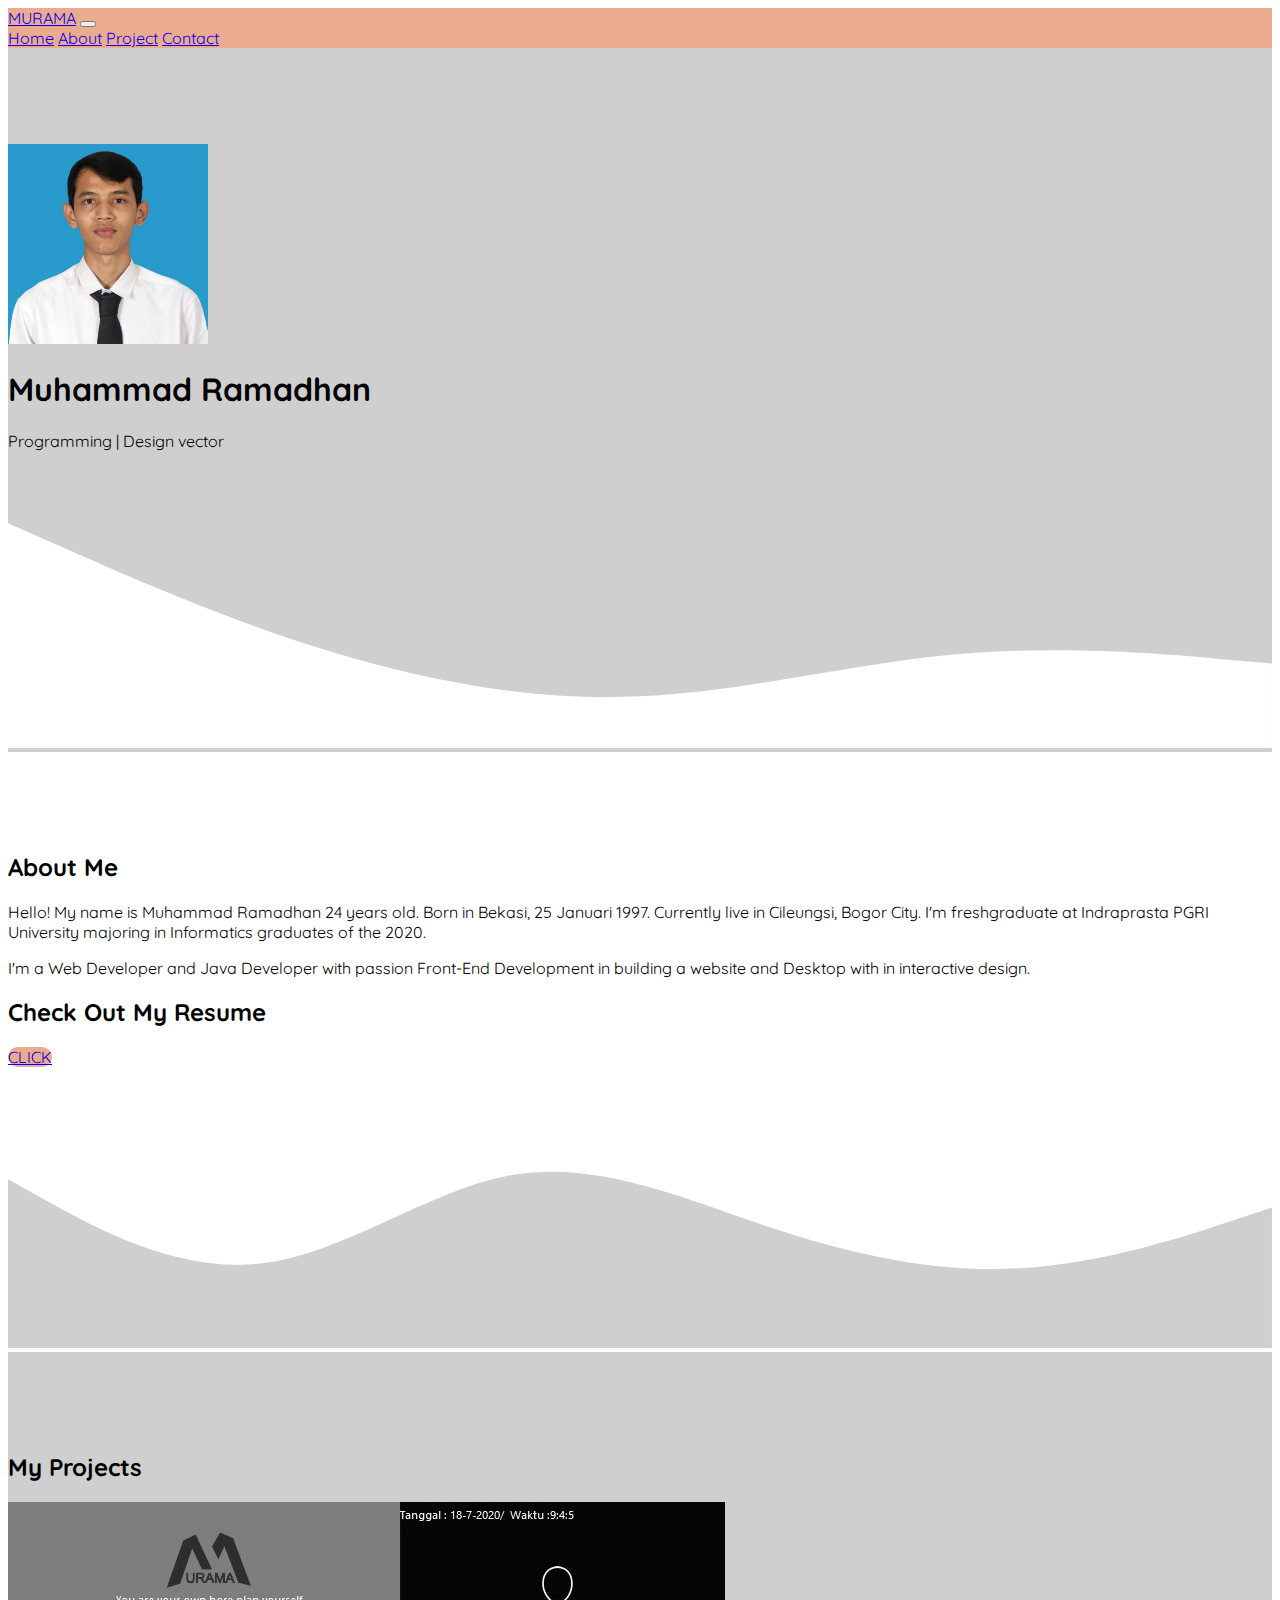
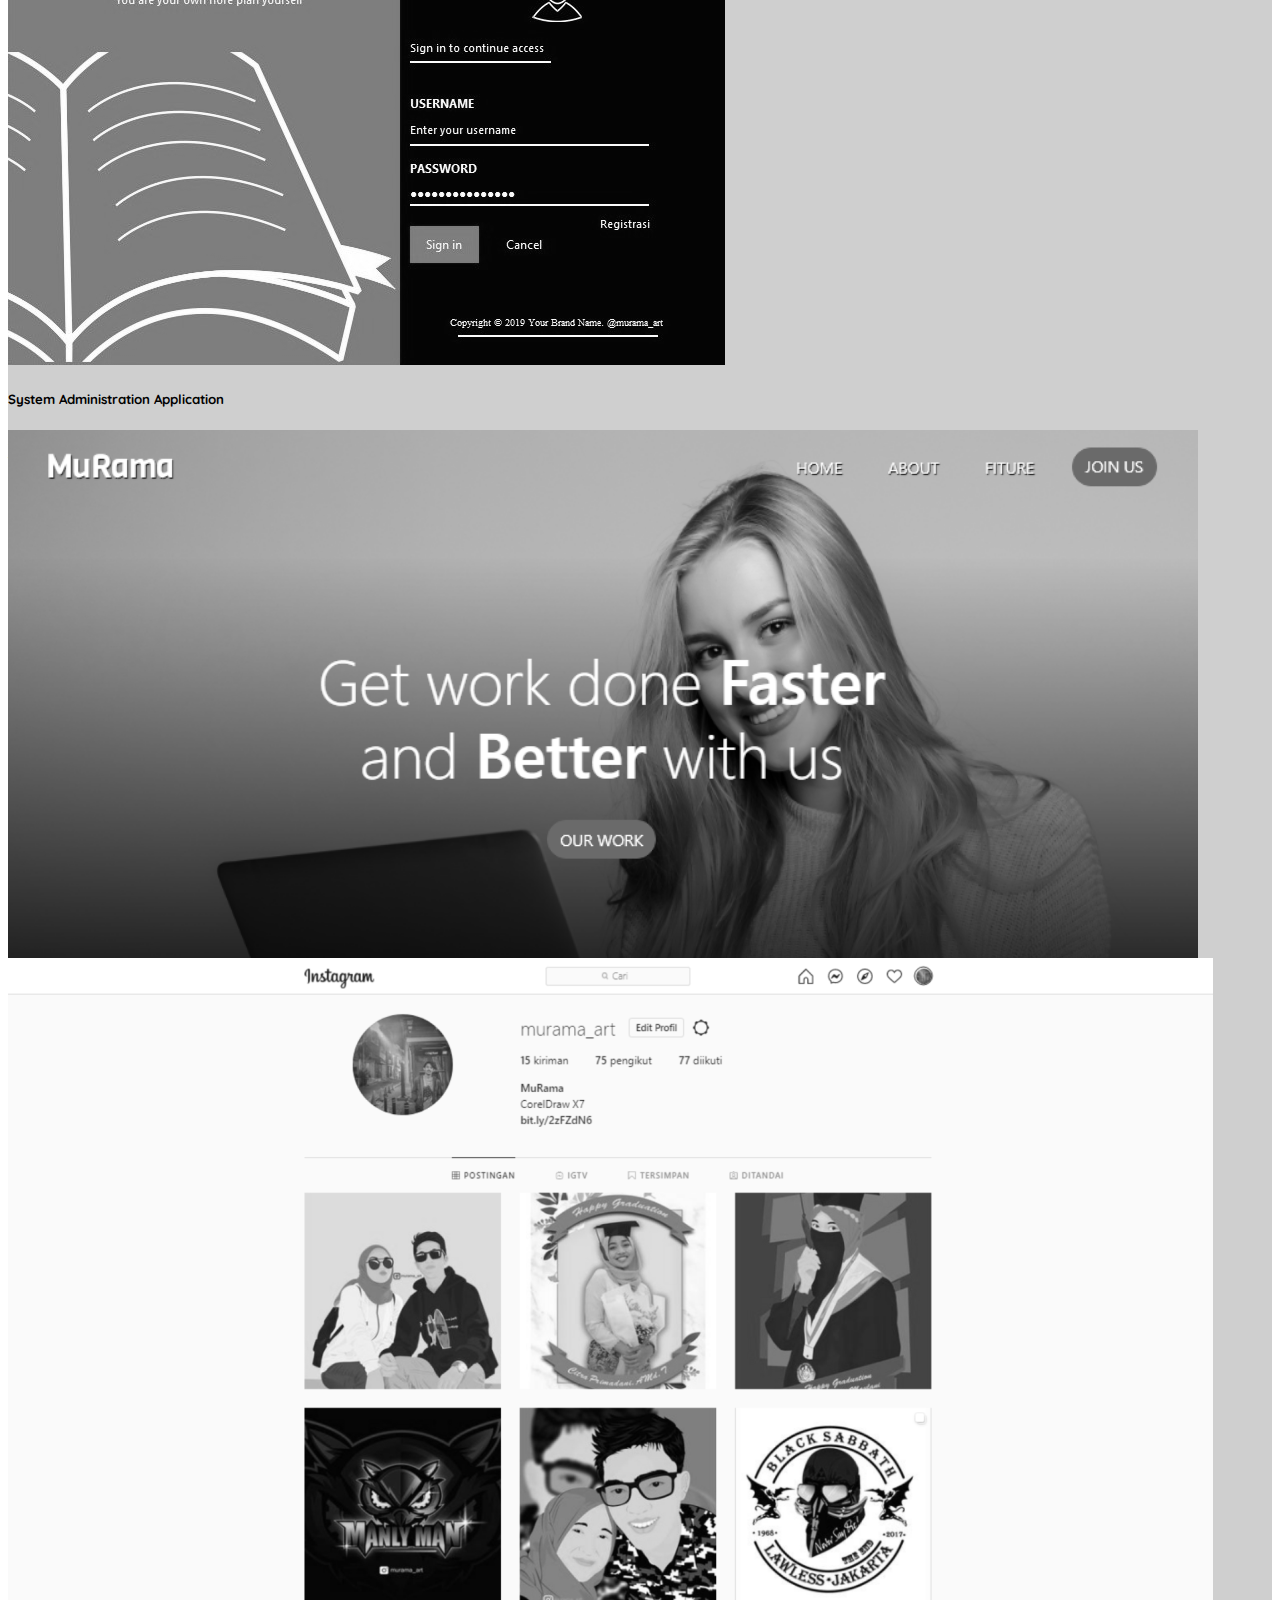
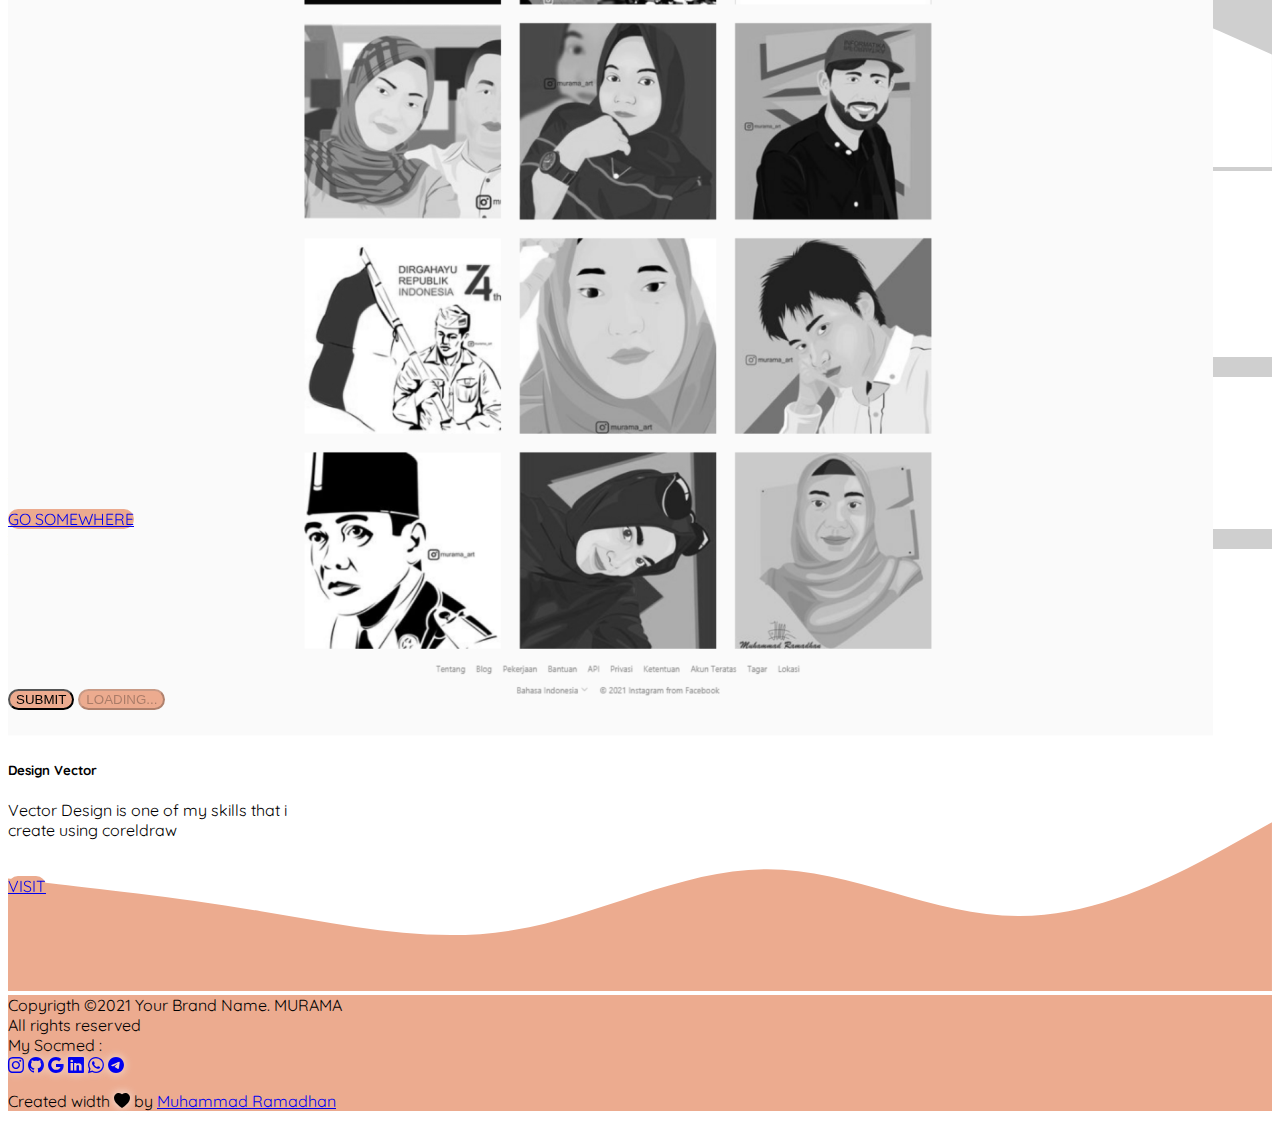
==== commit 98cdee2b: "rubah tombol" ====
--- a/index.html
+++ b/index.html
@@ -206,7 +206,7 @@
               </div>
               <button type="submit" class="shadow btn text-white fw-bold btn-kirim tombol" style="background-color: #ECAB8F">Submit</button>
               
-              <button class="btn btn-loading d-none" style="background-color: #ECAB8F" type="button" disabled>
+              <button class="btn btn-loading d-none tombol fw-bold shadow text-white" style="background-color: #ECAB8F" type="button" disabled>
                 <span class="spinner-border spinner-border-sm" role="status" aria-hidden="true"></span>
                 Loading...
               </button>
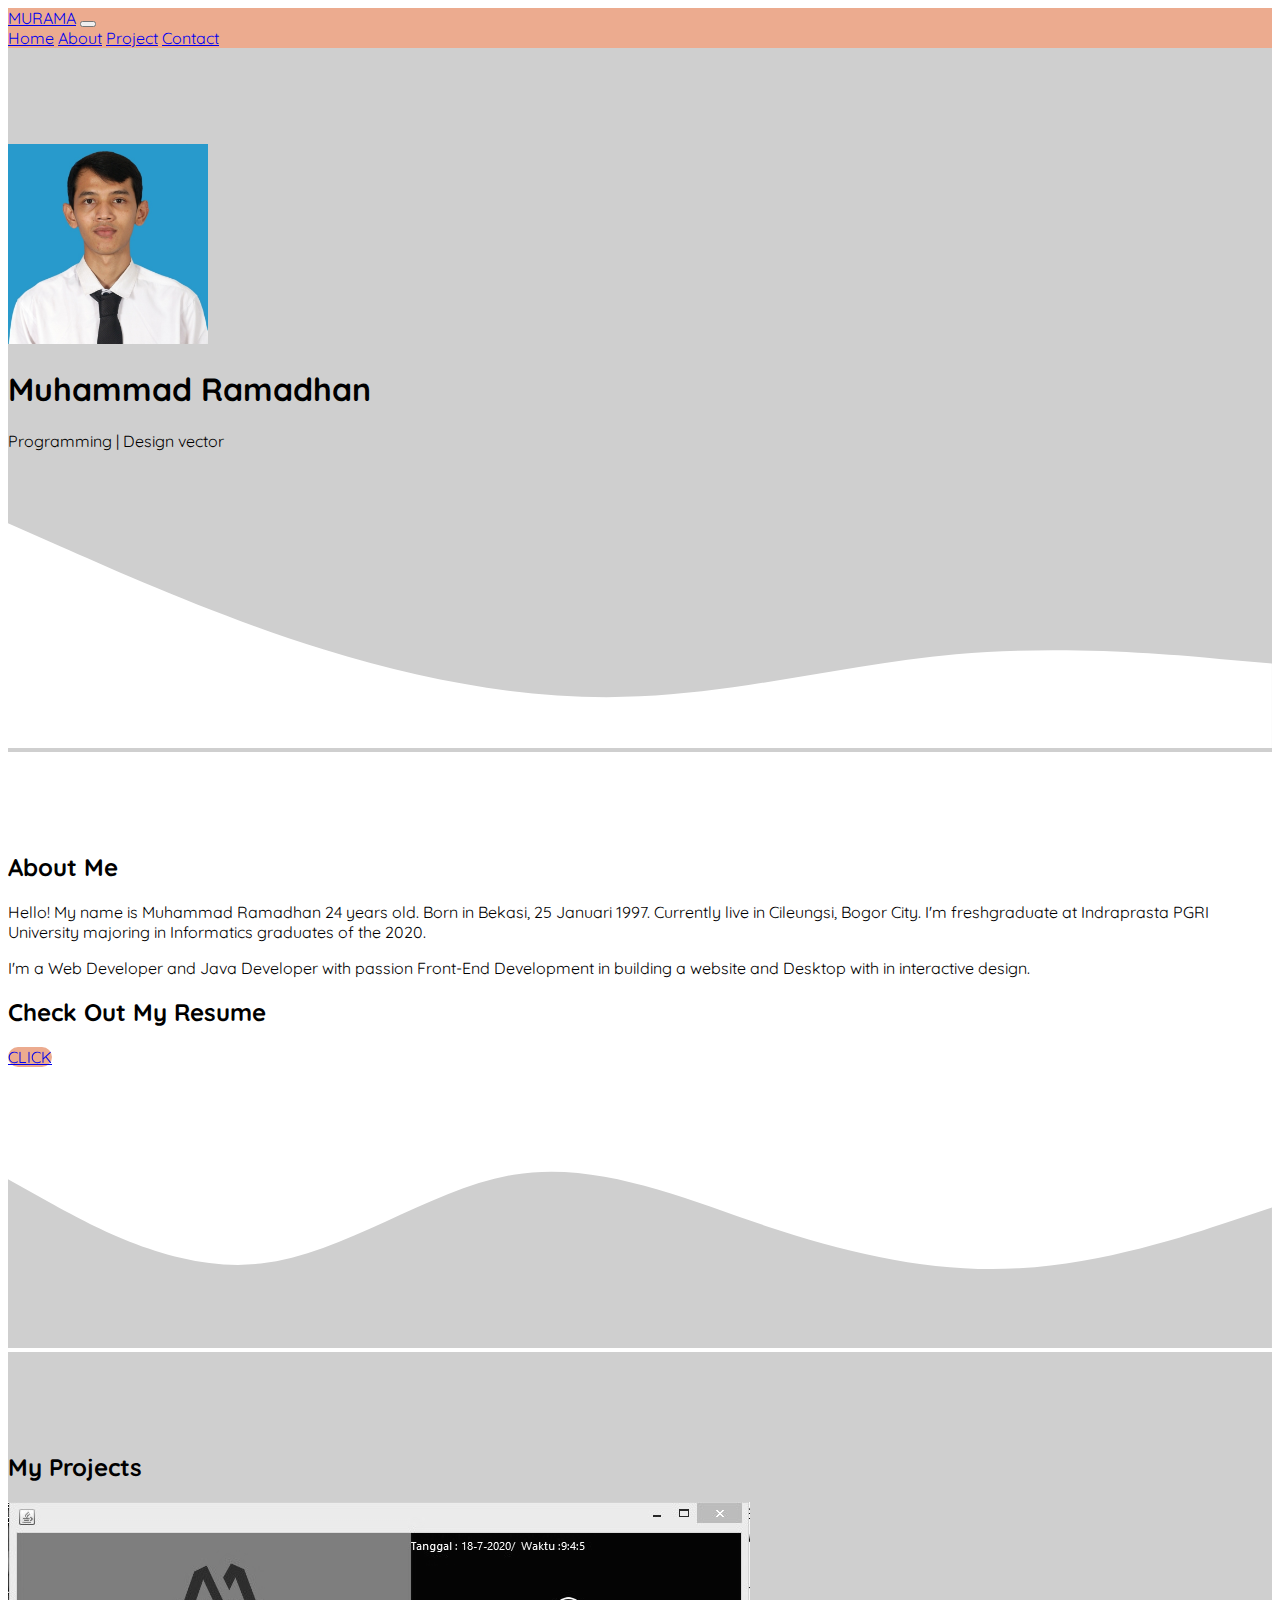
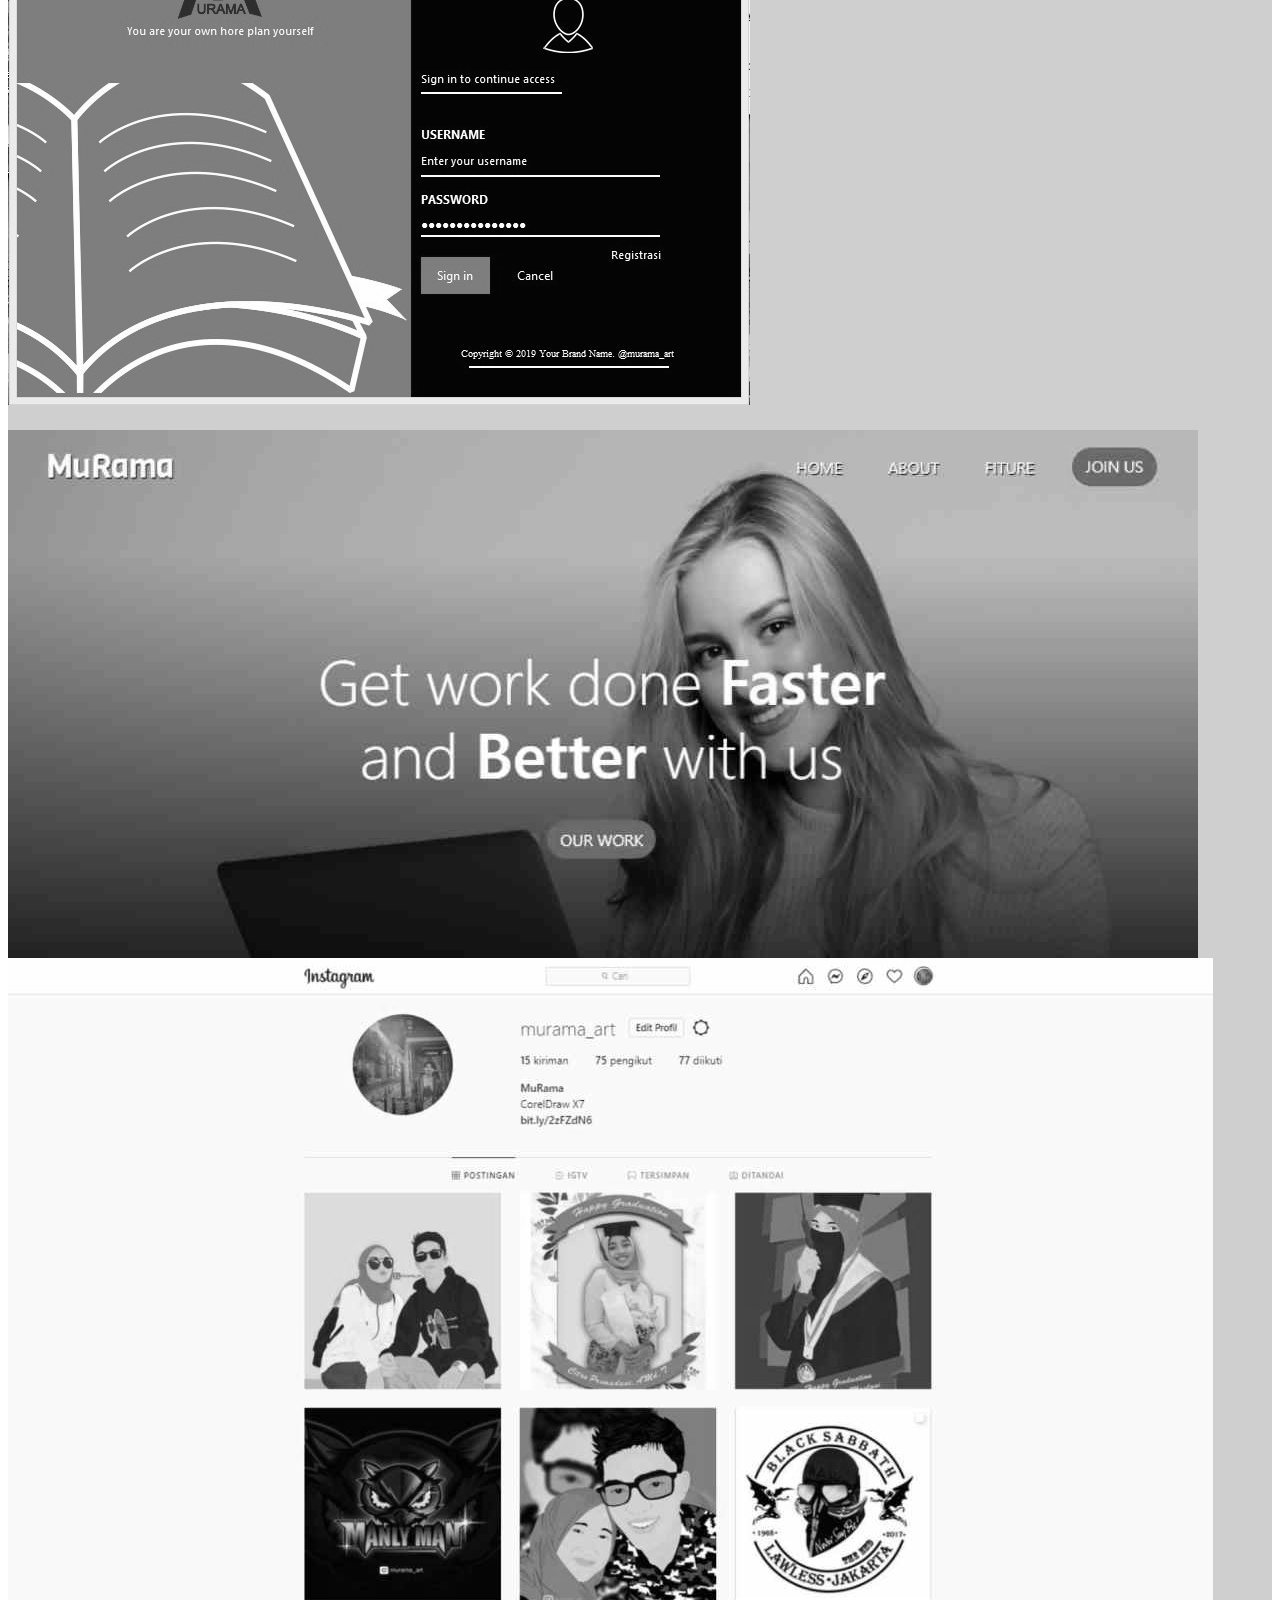
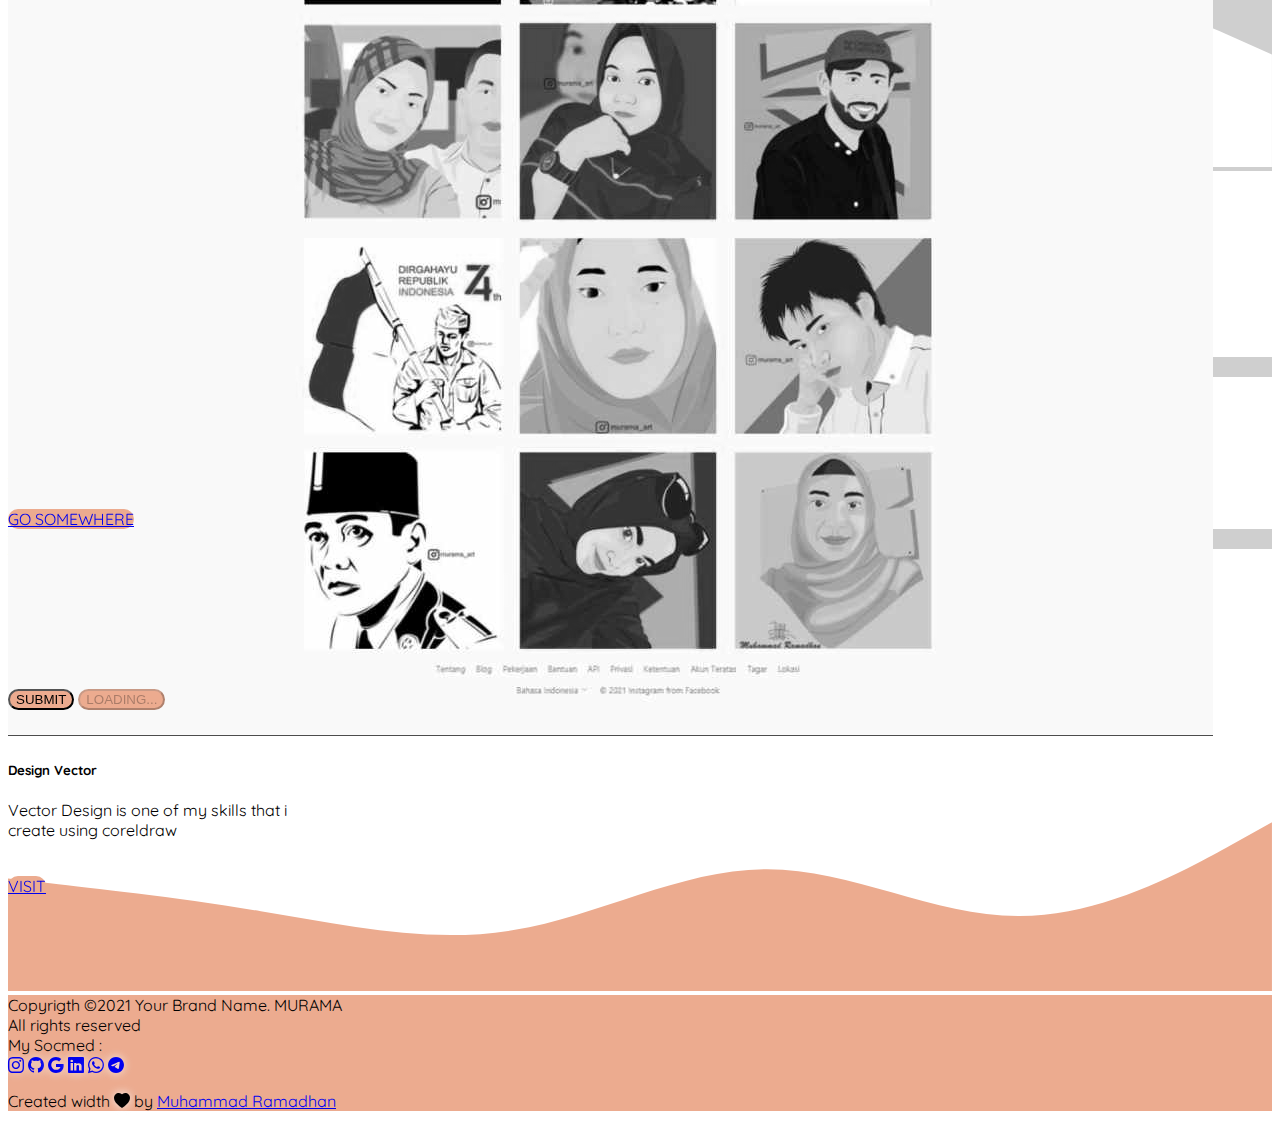
==== commit 124355bb: "meringankan" ====
--- a/index.html
+++ b/index.html
@@ -48,7 +48,7 @@
       <img src="gambar/Foto terbaru.jpg" alt="Rama" width="200" class="shadow rounded-circle img-thumbnail" />
       <h1 class="display-4">Muhammad Ramadhan</h1>
       <p class="lead">Programming | Design vector</p>
-      <svg xmlns="http://www.w3.org/2000/svg" viewBox="0 0 1440 320">
+      <svg xmlns="http://www.w3.org/2000/svg" viewBox="0 0 1440 320" class>
         <path
           fill="#FFFFFF"
           fill-opacity="1"
@@ -113,7 +113,7 @@
 
           <div class="col">
             <div class="card" style="width: 18rem; height: 33rem">
-              <img src="gambar/1616464892978.png" class="card-img-top p-2" alt="web" />
+              <img src="gambar/1616464892978.jpg" class="card-img-top p-2" alt="web" />
               <div class="card-body shadow">
                 <h5 class="card-title fw-bold">Landing Page</h5>
                 <p class="card-text"></p>
@@ -125,7 +125,7 @@
 
           <div class="col">
             <div class="card" style="width: 18rem; height: 33rem">
-              <img src="gambar/instagram.png" class="card-img-top p-2" alt="instagram" />
+              <img src="gambar/instagram.jpg" class="card-img-top p-2" alt="instagram" />
               <div class="card-body shadow">
                 <h5 class="card-title fw-bold">Design Vector</h5>
                 <p class="card-text"></p>
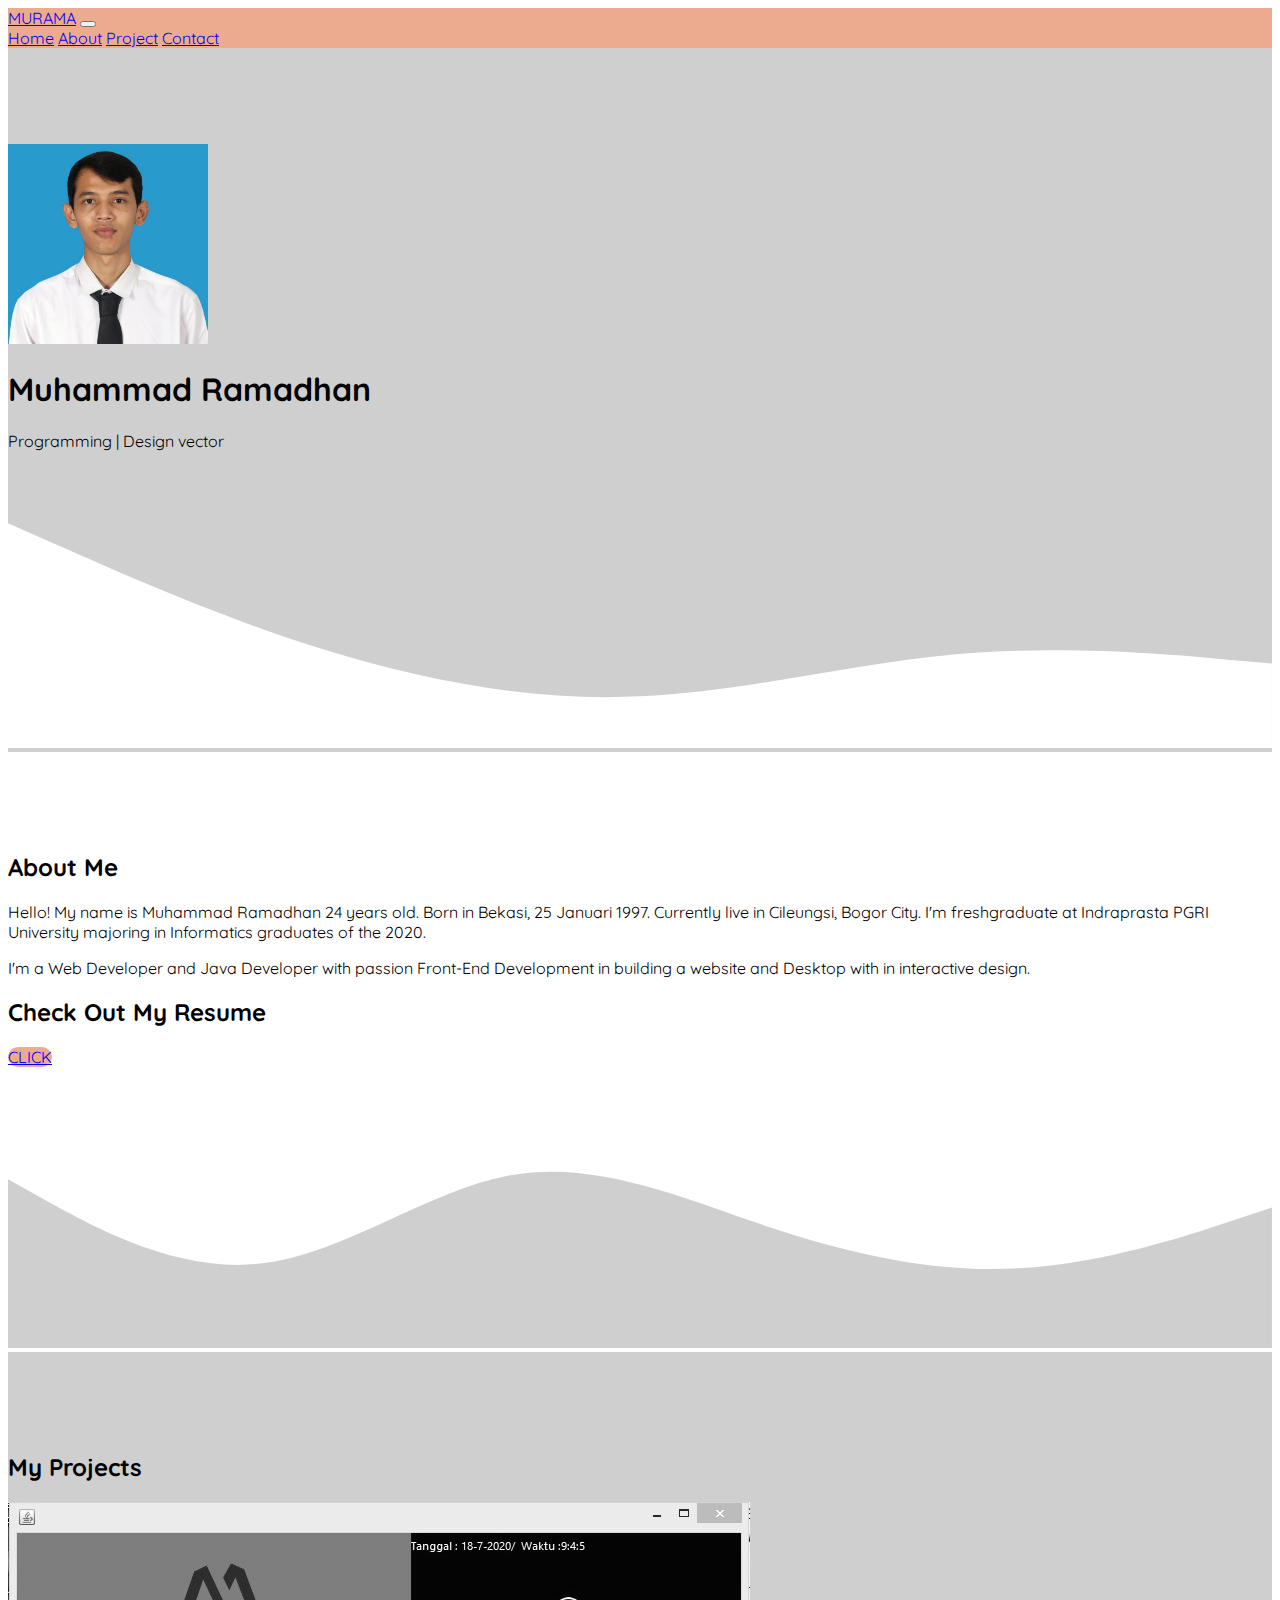
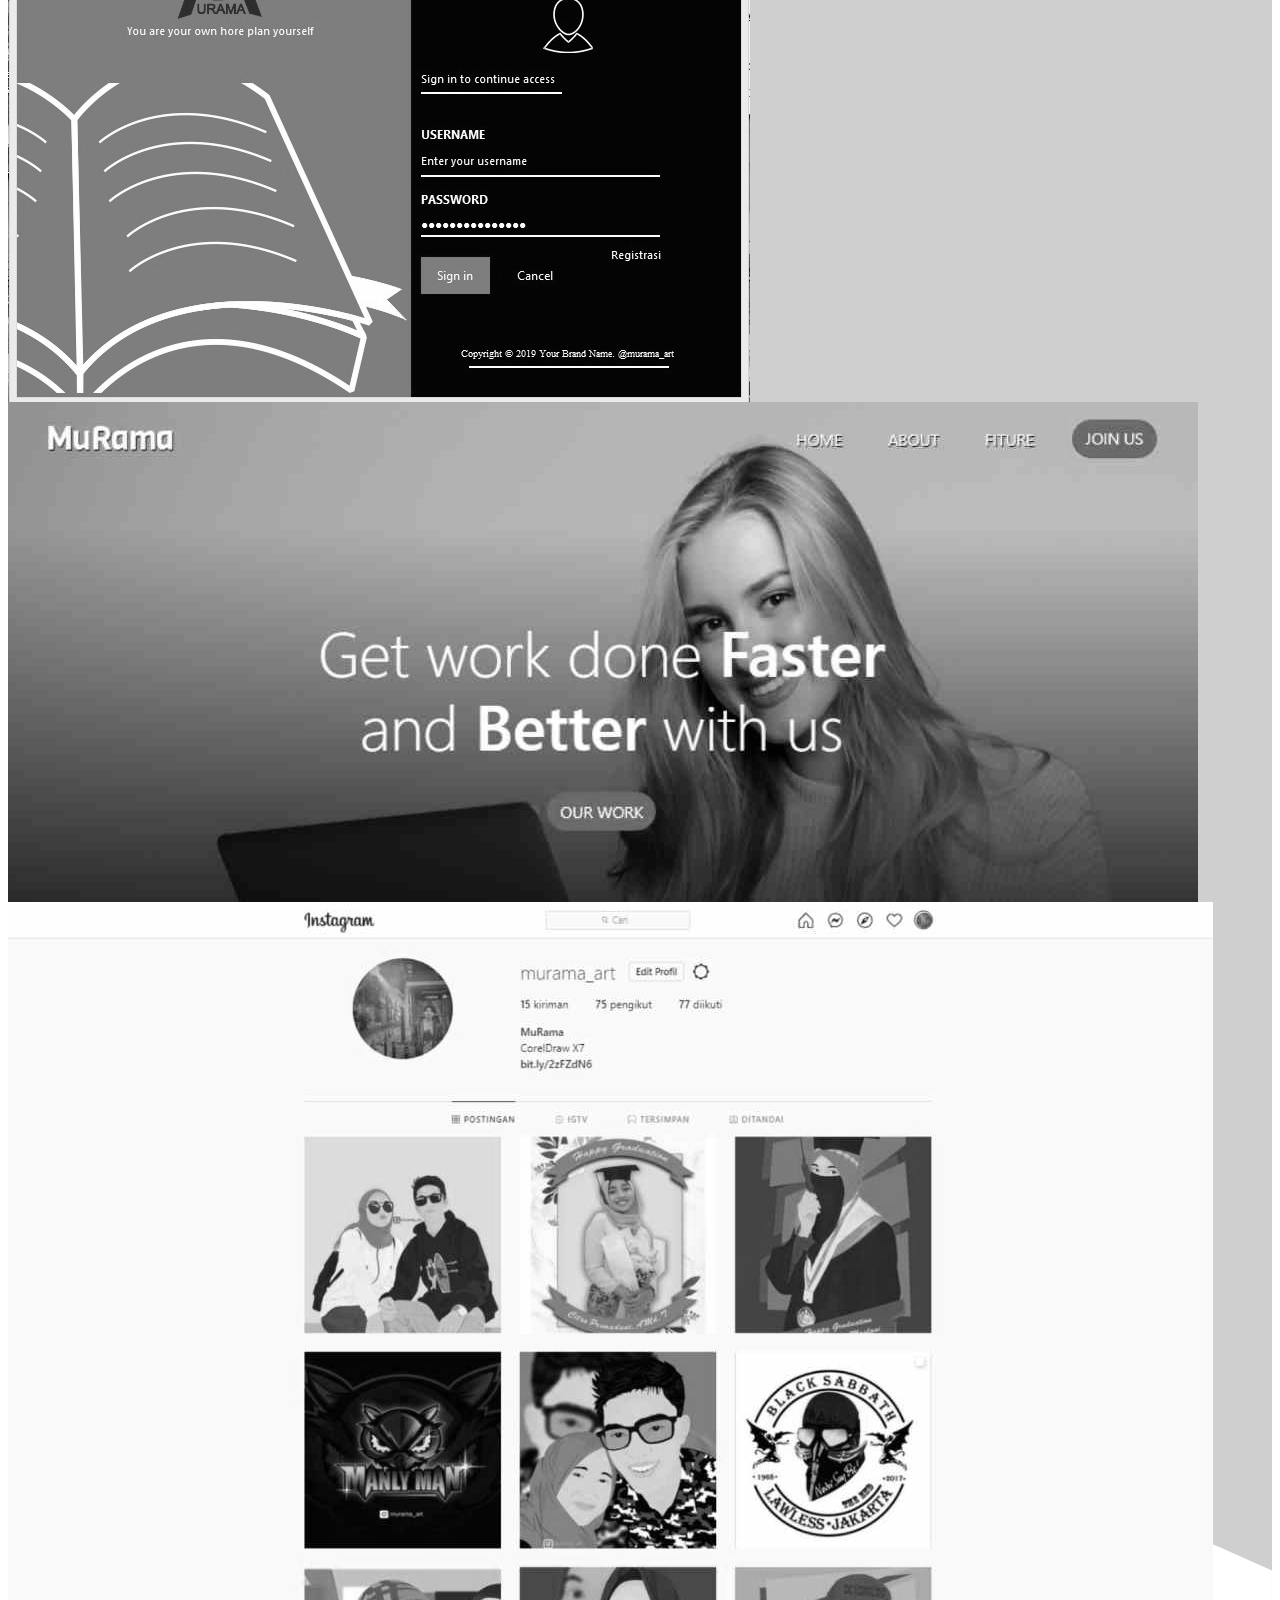
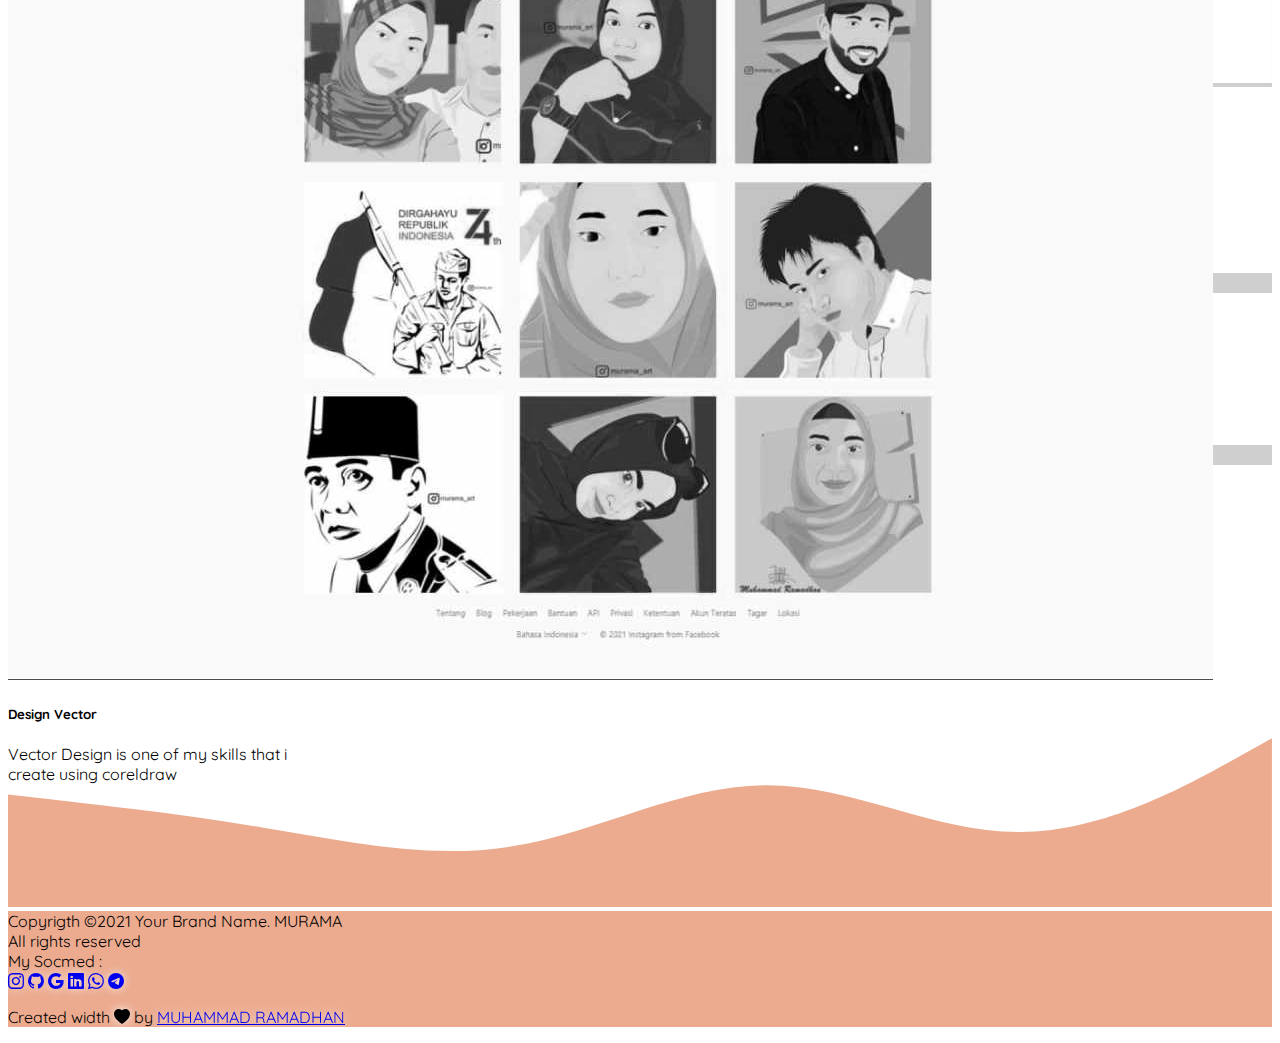
==== commit 3b3b0213: "link" ====
--- a/index.html
+++ b/index.html
@@ -48,6 +48,7 @@
       <img src="gambar/Foto terbaru.jpg" alt="Rama" width="200" class="shadow rounded-circle img-thumbnail" />
       <h1 class="display-4">Muhammad Ramadhan</h1>
       <p class="lead">Programming | Design vector</p>
+
       <svg xmlns="http://www.w3.org/2000/svg" viewBox="0 0 1440 320" class>
         <path
           fill="#FFFFFF"
@@ -55,17 +56,20 @@
           d="M0,64L60,90.7C120,117,240,171,360,208C480,245,600,267,720,261.3C840,256,960,224,1080,213.3C1200,203,1320,213,1380,218.7L1440,224L1440,320L1380,320C1320,320,1200,320,1080,320C960,320,840,320,720,320C600,320,480,320,360,320C240,320,120,320,60,320L0,320Z"
         ></path>
       </svg>
+
     </section>
     <!-- Akhir Jumbotron -->
 
     <!-- About -->
     <section id="about">
+
       <div class="container">
         <div class="row text-center mb-3">
           <div class="col">
             <h2 class="fw-bold">About Me</h2>
           </div>
         </div>
+
         <div class="row justify-content-center fs-6 text-center">
           <div class="col-md-5">
             <p>
@@ -73,6 +77,7 @@
               <span class="fw-bold">Informatics</span> graduates of the 2020.
             </p>
           </div>
+
           <div class="col-md-5 text-start">
             <p>I'm a <span class="fw-bold">Web Developer and Java Developer</span> with passion Front-End Development in building a <span class="fw-bold">website and Desktop</span> with in interactive design.</p>
           </div>
@@ -87,52 +92,62 @@
 
       </div>
       <svg xmlns="http://www.w3.org/2000/svg" viewBox="0 0 1440 320"><path fill="#CFCFCF" fill-opacity="1" d="M0,128L48,154.7C96,181,192,235,288,224C384,213,480,139,576,122.7C672,107,768,149,864,181.3C960,213,1056,235,1152,229.3C1248,224,1344,192,1392,176L1440,160L1440,320L1392,320C1344,320,1248,320,1152,320C1056,320,960,320,864,320C768,320,672,320,576,320C480,320,384,320,288,320C192,320,96,320,48,320L0,320Z"></path></svg>
+    
     </section>
     <!-- Akhir About -->
 
     <!-- Project -->
     <section id="project" class="project">
       <div class="container">
+
         <div class="row text-center fw-bold">
           <div class="col">
             <h2 class="fw-bold mb-5">My Projects</h2>
           </div>
         </div>
+
         <div class="row row-cols-auto justify-content-center text-center">
-          <div class="col">
-            <div class="card" style="width: 18rem; height: 33rem">
+          
+          <div class="col">
+            <div class="card" style="width: 18rem; height: 30rem;">
               <img src="gambar/Screenshot_1.jpg" class="card-img-top p-2" alt="java" />
               <div class="card-body shadow">
-                <h5 class="card-title fw-bold">System Administration Application</h5>
+                <br><br><br><br><br><h5 class="card-title fw-bold">System Administration</h5>
+                
                 <p class="card-text">Administration system created using the <span class="fw-bold">JAVA programming language</span></p>
-                <br><br><br><br><br>
-                <a href="Artikel/Jurnal Muhammad Ramadhan_Artikel Semnas Ristek 2021.pdf" class="text-white shadow tombol btn fw-bold" style="background-color: #ECAB8F">Visit</a>
-              </div>
-            </div>
-          </div>
-
-          <div class="col">
-            <div class="card" style="width: 18rem; height: 33rem">
+
+                
+              </div>
+            </div>
+            <a href="Artikel/Jurnal Muhammad Ramadhan_Artikel Semnas Ristek 2021.pdf" class="mt-2 text-white shadow tombol btn fw-bold" style="background-color: #ECAB8F">Visit</a>
+          </div>
+
+          <div class="col">
+            <div class="card" style="width: 18rem; height: 30rem;">
               <img src="gambar/1616464892978.jpg" class="card-img-top p-2" alt="web" />
               <div class="card-body shadow">
                 <h5 class="card-title fw-bold">Landing Page</h5>
-                <p class="card-text"></p>
-                <p>Landing page created using <span class="fw-bold">php</span> and <span class="fw-bold">CSS</span> with <span class="fw-bold">Bootstrap Framework</span></p>
-                <a href="landing_page.html" class="text-white shadow tombol btn fw-bold" style="background-color: #ECAB8F">Visit</a>
-              </div>
-            </div>
-          </div>
-
-          <div class="col">
-            <div class="card" style="width: 18rem; height: 33rem">
+                
+                <p class="card-text">Landing page created using <span class="fw-bold">php</span> and <span class="fw-bold">CSS</span> with <span class="fw-bold">Bootstrap Framework</span></p>
+
+                
+              </div>
+            </div>
+            <a href="https://muramadhan.github.io/" class="mt-2 text-white shadow tombol btn fw-bold" style="background-color: #ECAB8F">Visit</a>
+          </div>
+
+          <div class="col">
+            <div class="card" style="width: 18rem; height: 30rem;">
               <img src="gambar/instagram.jpg" class="card-img-top p-2" alt="instagram" />
               <div class="card-body shadow">
                 <h5 class="card-title fw-bold">Design Vector</h5>
-                <p class="card-text"></p>
-                  <span class="fw-bold">Vector Design</span> is one of my skills that i create using <span class="fw-bold">coreldraw</span></p><br>
-                <a href="https://www.instagram.com/murama_art/" class="text-white shadow tombol btn fw-bold" style="background-color: #ECAB8F">Visit</a>
-              </div>
-            </div>
+
+                <p class="card-text"><span class="fw-bold card-text">Vector Design</span> is one of my skills that i create using <span class="fw-bold">coreldraw</span></p>
+                
+                
+              </div>
+            </div>
+            <a href="https://www.instagram.com/murama_art/" class="mt-2 text-white shadow tombol btn fw-bold" style="background-color: #ECAB8F">Visit</a>
           </div>
         </div>
       </div>
@@ -144,12 +159,14 @@
           d="M0,160L60,149.3C120,139,240,117,360,128C480,139,600,181,720,170.7C840,160,960,96,1080,90.7C1200,85,1320,139,1380,165.3L1440,192L1440,320L1380,320C1320,320,1200,320,1080,320C960,320,840,320,720,320C600,320,480,320,360,320C240,320,120,320,60,320L0,320Z"
         ></path>
       </svg>
+
     </section>
     <!-- Akhir Project -->
 
     <!-- Contact -->
     <section id="contact" 
       <div class="container">
+
         <div class="row text-center">
           <div class="col mb-3">
             <h2 class="fw-bold">Contact Me</h2>
@@ -244,7 +261,7 @@
         </div>
     </footer>
 
-      <p class="mt-5 fixed-bot">Created width <i class="bi bi-heart-fill text-danger"></i> by <a href="https://www.instagram.com/murama_art/" class="text-white fw-bold">Muhammad Ramadhan</a></p>
+      <p class="mt-5 fixed-bot">Created width <i class="bi bi-heart-fill text-danger"></i> by <a href="https://www.instagram.com/murama_art/" class="text-white fw-bold bi">Muhammad Ramadhan</a></p>
     </footer>
     <!-- Akhir Footer -->
     <script src="https://cdn.jsdelivr.net/npm/bootstrap@5.0.0-beta2/dist/js/bootstrap.bundle.min.js" integrity="sha384-b5kHyXgcpbZJO/tY9Ul7kGkf1S0CWuKcCD38l8YkeH8z8QjE0GmW1gYU5S9FOnJ0" crossorigin="anonymous"></script>
--- a/style.css
+++ b/style.css
@@ -20,12 +20,9 @@
 .tombol {
   text-transform: uppercase;
   border-radius: 40px;
-  filter: grayscale(0);
-  /* drop-shadow(0px 0px 5px rgba(249, 252, 252, 0.9)); */
 }
 .tombol:hover {
-  filter: grayscale(1);
-  /* drop-shadow(1px 1px 1px rgba(88, 88, 88, 0.8)); */
+  filter: grayscale(0) drop-shadow(1px 1px 1px rgba(170, 170, 170, 0.8));
 }
 
 section {
@@ -53,12 +50,10 @@
 
 .project img {
   filter: grayscale(1);
-  /* drop-shadow(1px 1px 1px rgba(88, 88, 88, 0.8)); */
 }
 
 .project img:hover {
   filter: grayscale(0);
-  /* drop-shadow(0px 0px 5px rgba(249, 252, 252, 0.9)); */
 }
 
 .bi {
